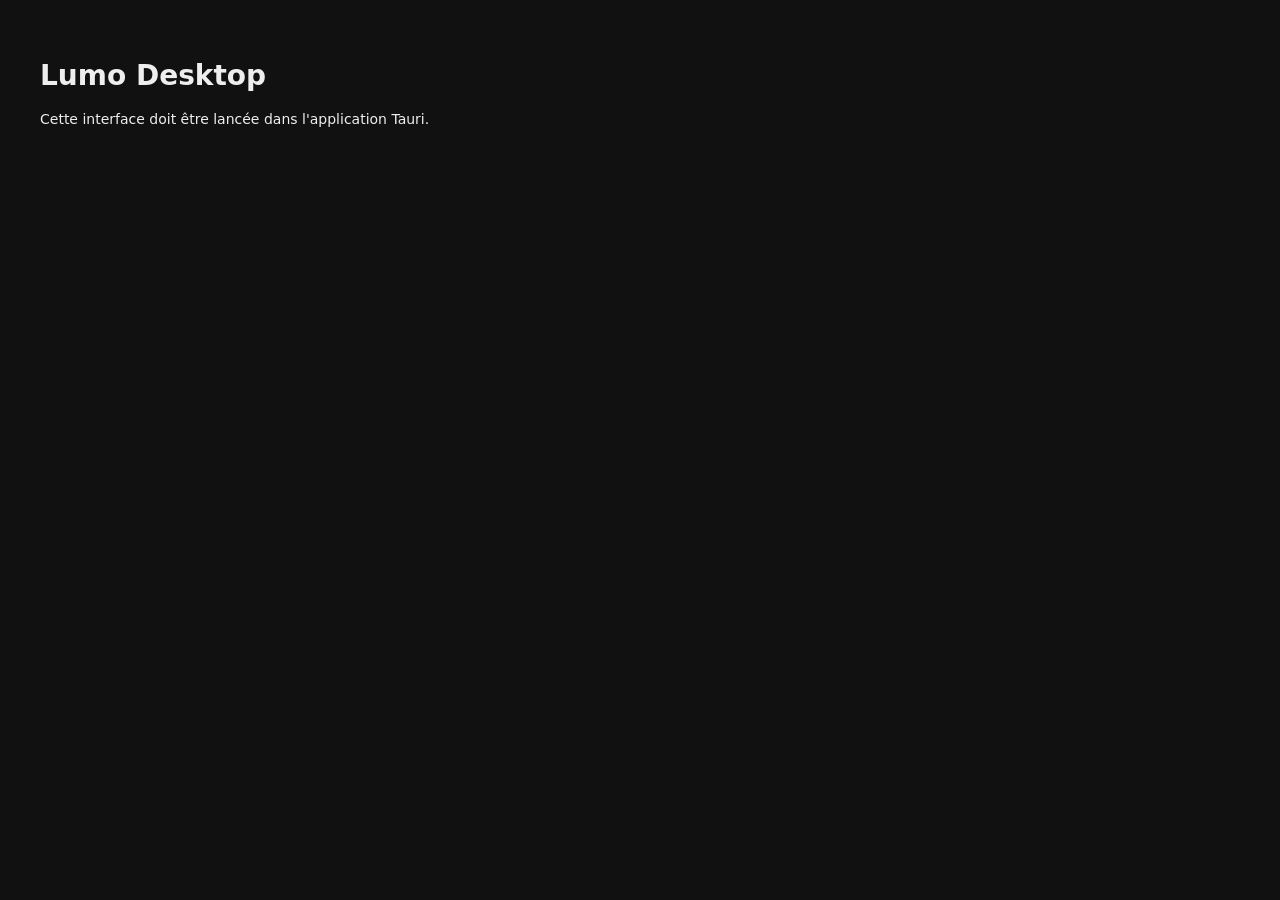
==== ui/index.html @ bcb726e3 "Lumo Desktop v0.1.0" ====
<!doctype html>
<html lang="en" data-theme="dark">
<head>
  <meta charset="utf-8">
  <meta name="viewport" content="width=device-width, initial-scale=1">
  <meta name="color-scheme" content="dark light">
  <title>Lumo Desktop</title>
  <link rel="stylesheet" href="vendor/github-dark.min.css" id="hljs-theme">
  <link rel="stylesheet" href="styles.css">
</head>
<body>
  <div id="app">
    <aside id="sidebar">
      <div class="sidebar-head">
        <div class="brand">
          <div class="brand-logo">
            <svg viewBox="0 0 512 512" aria-hidden="true">
              <defs>
                <linearGradient id="brand-g" x1="0" y1="0" x2="1" y2="1">
                  <stop offset="0" stop-color="#9a6bff"/>
                  <stop offset="1" stop-color="#5b2ee6"/>
                </linearGradient>
              </defs>
              <rect width="512" height="512" rx="116" fill="url(#brand-g)"/>
              <path d="M126 166c0-27.6 22.4-50 50-50h160c27.6 0 50 22.4 50 50v107c0 27.6-22.4 50-50 50H235l-67 58v-58h-8c-27.6 0-50-22.4-50-50V166z" fill="#fff" fill-opacity=".96"/>
              <circle cx="194" cy="218" r="15" fill="#6b3ef0"/>
              <circle cx="256" cy="218" r="15" fill="#6b3ef0" fill-opacity=".72"/>
              <circle cx="318" cy="218" r="15" fill="#6b3ef0" fill-opacity=".44"/>
            </svg>
          </div>
          <div class="brand-text">
            <strong>Lumo</strong>
            <span>Desktop</span>
          </div>
        </div>
        <button id="collapse-btn" class="icon-btn" data-i18n-title="sidebar.collapse" data-i18n-aria-label="sidebar.collapse" title="Réduire la barre latérale" aria-label="Réduire la barre latérale">
          <svg viewBox="0 0 24 24"><path d="M4 6h16M4 12h10M4 18h16"/></svg>
        </button>
      </div>

      <button id="new-chat" class="new-chat">
        <svg viewBox="0 0 24 24"><path d="M12 5v14M5 12h14"/></svg>
        <span data-i18n="sidebar.newChat">Nouvelle conversation</span>
        <kbd>Ctrl N</kbd>
      </button>

      <div class="search-box">
        <svg viewBox="0 0 24 24"><circle cx="11" cy="11" r="7"/><path d="m20 20-3.5-3.5"/></svg>
        <input id="search" type="search" data-i18n-placeholder="sidebar.search" data-i18n-aria-label="sidebar.search" placeholder="Rechercher une conversation" autocomplete="off" aria-label="Rechercher une conversation">
      </div>

      <div class="sidebar-nav">
        <button id="nav-all" class="side-nav">
          <svg viewBox="0 0 24 24"><path d="M21 12a8 8 0 0 1-8 8H7l-4 2 1.2-4.2A8 8 0 1 1 21 12Z"/></svg>
          <span data-i18n="sidebar.allChats">All chats</span>
        </button>
        <button id="nav-favorites" class="side-nav">
          <svg viewBox="0 0 24 24"><path d="m12 3 2.8 5.7 6.2.9-4.5 4.4 1.1 6.2L12 17.3 6.4 20.2l1.1-6.2L3 9.6l6.2-.9Z"/></svg>
          <span data-i18n="sidebar.favorites">Favorites</span>
        </button>
        <button id="nav-projects" class="side-nav">
          <svg viewBox="0 0 24 24"><rect x="3" y="4" width="18" height="16" rx="2"/><path d="M3 10h18M9 4v16"/></svg>
          <span data-i18n="sidebar.projects">Projects</span>
        </button>
        <button id="nav-library" class="side-nav">
          <svg viewBox="0 0 24 24"><path d="M4 19V5a2 2 0 0 1 2-2h12v18H6a2 2 0 0 1-2-2Z"/><path d="M8 3v18"/></svg>
          <span data-i18n="sidebar.library">Library</span>
        </button>
      </div>

      <div class="sidebar-heading">
        <span data-i18n="sidebar.projects">Projects</span>
        <button id="new-project" class="mini-icon" data-i18n-title="projects.new" title="Nouveau projet" aria-label="Nouveau projet">
          <svg viewBox="0 0 24 24"><path d="M12 5v14M5 12h14"/></svg>
        </button>
      </div>
      <nav id="project-list" class="project-list" aria-label="Projets"></nav>

      <div class="sidebar-heading">
        <span id="recent-label" data-i18n="sidebar.recent">Recent</span>
        <button id="new-chat-small" class="mini-icon" data-i18n-title="sidebar.newChat" title="Nouvelle conversation" aria-label="Nouvelle conversation">
          <svg viewBox="0 0 24 24"><path d="M12 5v14M5 12h14"/></svg>
        </button>
      </div>
      <nav id="conversation-list" class="conversation-list" aria-label="Conversations"></nav>

      <div class="sidebar-footer">
        <button id="health-pill" class="health-pill" title="État de lumo-tamer">
          <span id="health-dot" class="dot"></span>
          <span id="health-label">Connexion…</span>
        </button>
        <button id="settings-btn" class="footer-btn">
          <svg viewBox="0 0 24 24"><circle cx="12" cy="12" r="3"/><path d="M19.4 15a1.7 1.7 0 0 0 .34 1.87l.06.06a2 2 0 1 1-2.83 2.83l-.06-.06a1.7 1.7 0 0 0-1.87-.34 1.7 1.7 0 0 0-1 1.55V21a2 2 0 1 1-4 0v-.09a1.7 1.7 0 0 0-1-1.55 1.7 1.7 0 0 0-1.87.34l-.06.06a2 2 0 1 1-2.83-2.83l.06-.06a1.7 1.7 0 0 0 .34-1.87 1.7 1.7 0 0 0-1.55-1H3a2 2 0 1 1 0-4h.09a1.7 1.7 0 0 0 1.55-1 1.7 1.7 0 0 0-.34-1.87l-.06-.06a2 2 0 1 1 2.83-2.83l.06.06a1.7 1.7 0 0 0 1.87.34h.01a1.7 1.7 0 0 0 1-1.55V3a2 2 0 1 1 4 0v.09a1.7 1.7 0 0 0 1 1.55 1.7 1.7 0 0 0 1.87-.34l.06-.06a2 2 0 1 1 2.83 2.83l-.06.06a1.7 1.7 0 0 0-.34 1.87v.01a1.7 1.7 0 0 0 1.55 1H21a2 2 0 1 1 0 4h-.09a1.7 1.7 0 0 0-1.55 1z"/></svg>
          <span data-i18n="sidebar.settings">Paramètres</span>
        </button>
        <button id="account-btn" class="account-row">
          <span class="account-avatar" id="account-avatar">L</span>
          <span class="account-main">
            <strong id="account-name">Proton Lumo</strong>
            <small data-i18n="sidebar.localAccount">Compte local</small>
          </span>
        </button>
      </div>
    </aside>

    <div id="sidebar-scrim" class="sidebar-scrim"></div>

    <main id="main">
      <header id="topbar">
        <button id="sidebar-expand" class="icon-btn expand-only" data-i18n-title="sidebar.expand" data-i18n-aria-label="sidebar.expand" title="Déployer la barre latérale" aria-label="Déployer la barre latérale">
          <svg viewBox="0 0 24 24"><rect x="3" y="4" width="18" height="16" rx="2"/><path d="M9 4v16"/><path d="m14 9 3 3-3 3"/></svg>
        </button>
        <button id="sidebar-toggle" class="icon-btn mobile-only" data-i18n-aria-label="sidebar.expand" aria-label="Ouvrir la barre latérale">
          <svg viewBox="0 0 24 24"><path d="M4 6h16M4 12h16M4 18h16"/></svg>
        </button>

        <div class="model-controls">
          <label class="select-wrap" data-i18n-title="topbar.model" title="Modèle Lumo">
            <svg viewBox="0 0 24 24"><path d="M12 3 4 7v10l8 4 8-4V7l-8-4Z"/><path d="m4 7 8 4 8-4M12 21V11"/></svg>
            <select id="model-select" data-i18n-aria-label="topbar.model" aria-label="Modèle"></select>
            <svg class="chevron" viewBox="0 0 24 24"><path d="m7 10 5 5 5-5"/></svg>
          </label>

          <label class="think-toggle" data-i18n-title="topbar.thinking" title="Activer la réflexion étendue (plus lent, plus précis)">
            <input type="checkbox" id="thinking-toggle">
            <span class="think-track"><span class="think-thumb"></span></span>
            <span class="think-label" data-i18n="topbar.thinkingLabel">Réflexion</span>
          </label>
        </div>

        <div class="topbar-actions">
          <button id="export-btn" class="icon-btn" data-i18n-title="topbar.export" data-i18n-aria-label="topbar.export" title="Copier la conversation en Markdown" aria-label="Exporter">
            <svg viewBox="0 0 24 24"><path d="M12 3v12"/><path d="m8 11 4 4 4-4"/><path d="M5 21h14"/></svg>
          </button>
          <button id="theme-btn" class="icon-btn" data-i18n-title="topbar.theme" data-i18n-aria-label="topbar.theme" title="Changer de thème" aria-label="Changer de thème">
            <svg class="icon-sun" viewBox="0 0 24 24"><circle cx="12" cy="12" r="4"/><path d="M12 2v2M12 20v2M4.9 4.9l1.4 1.4M17.7 17.7l1.4 1.4M2 12h2M20 12h2M4.9 19.1l1.4-1.4M17.7 6.3l1.4-1.4"/></svg>
            <svg class="icon-moon" viewBox="0 0 24 24"><path d="M21 12.8A9 9 0 1 1 11.2 3a7 7 0 0 0 9.8 9.8Z"/></svg>
          </button>
        </div>
      </header>

      <div id="offline-banner" class="offline-banner hidden" role="status">
        <div class="offline-icon">
          <svg viewBox="0 0 24 24"><path d="M12 9v4M12 17h.01"/><path d="M10.3 3.9 2.4 18a2 2 0 0 0 1.7 3h15.8a2 2 0 0 0 1.7-3L13.7 3.9a2 2 0 0 0-3.4 0Z"/></svg>
        </div>
        <div class="offline-text">
          <strong id="offline-title">lumo-tamer est injoignable</strong>
          <span id="offline-detail">Vérifie que le conteneur est démarré.</span>
        </div>
        <div class="offline-actions">
          <button id="retry-health" class="btn-ghost" data-i18n="offline.retry">Réessayer</button>
          <button id="start-tamer" class="btn-primary">Démarrer lumo-tamer</button>
        </div>
      </div>

      <section id="chat-scroll" aria-live="polite">
        <div id="welcome" class="welcome">
          <div class="welcome-orb">
            <div class="orb-ring"></div>
            <div class="orb-core">
              <svg viewBox="0 0 512 512" aria-hidden="true">
                <path d="M126 166c0-27.6 22.4-50 50-50h160c27.6 0 50 22.4 50 50v107c0 27.6-22.4 50-50 50H235l-67 58v-58h-8c-27.6 0-50-22.4-50-50V166z" fill="#fff" fill-opacity=".96"/>
                <circle cx="194" cy="218" r="15" fill="#6b3ef0"/>
                <circle cx="256" cy="218" r="15" fill="#6b3ef0" fill-opacity=".72"/>
                <circle cx="318" cy="218" r="15" fill="#6b3ef0" fill-opacity=".44"/>
              </svg>
            </div>
          </div>
          <h1><span data-i18n="welcome.hello">Bonjour, je suis</span> <span class="accent">Lumo</span>.</h1>
          <p data-i18n="welcome.subtitle">Ton assistant privé, propulsé par Proton Lumo via lumo-tamer.</p>
          <div class="suggestions" id="suggestions">
            <button class="suggestion" data-prompt="Explique-moi les bases de Rust en 10 points clés.">
              <span class="suggestion-icon">🌱</span>
              <span><strong data-i18n="welcome.s1.title">Découvrir Rust</strong><small data-i18n="welcome.s1.sub">Les bases en 10 points clés</small></span>
            </button>
            <button class="suggestion" data-prompt="Écris un script Python propre qui renomme tous les fichiers d'un dossier en ajoutant leur date de modification.">
              <span class="suggestion-icon">🐍</span>
              <span><strong data-i18n="welcome.s2.title">Un script Python</strong><small data-i18n="welcome.s2.sub">Renommer des fichiers proprement</small></span>
            </button>
            <button class="suggestion" data-prompt="Résume les avantages et inconvénients de Tauri face à Electron pour une application desktop.">
              <span class="suggestion-icon">⚖️</span>
              <span><strong data-i18n="welcome.s3.title">Comparer Tauri & Electron</strong><small data-i18n="welcome.s3.sub">Avantages, limites, poids</small></span>
            </button>
            <button class="suggestion" data-prompt="Donne-moi 5 idées de projets desktop utiles que je peux construire en Rust ce week-end.">
              <span class="suggestion-icon">💡</span>
              <span><strong data-i18n="welcome.s4.title">Idées de projets</strong><small data-i18n="welcome.s4.sub">À construire en Rust</small></span>
            </button>
          </div>
          <div class="welcome-foot">
            <span class="privacy-dot"></span>
            <span data-i18n="welcome.privacy">Conversations stockées localement · jamais envoyées ailleurs qu'à Proton Lumo</span>
          </div>
        </div>

        <div id="messages" class="messages"></div>
      </section>

      <button id="scroll-bottom" class="scroll-bottom hidden" data-i18n-title="scrollBottom" title="Aller en bas">
        <svg viewBox="0 0 24 24"><path d="M12 5v14"/><path d="m6 13 6 6 6-6"/></svg>
      </button>

      <footer class="composer-area">
        <div class="composer">
          <div id="attachment-bar" class="attachment-bar hidden"></div>
          <textarea id="input" rows="1" data-i18n-placeholder="composer.placeholder" placeholder="Écris un message à Lumo…" spellcheck="true" data-i18n-aria-label="composer.message" aria-label="Message"></textarea>
          <div class="composer-row">
            <button type="button" id="tools-btn" class="attach-btn" data-i18n-title="tools.title" data-i18n-aria-label="tools.title" title="Outils" aria-label="Outils">
              <svg viewBox="0 0 24 24"><path d="M4 7h10M18 7h2M4 17h2M10 17h10"/><circle cx="16" cy="7" r="2"/><circle cx="8" cy="17" r="2"/></svg>
            </button>
            <button type="button" id="attach-btn" class="attach-btn" data-i18n-title="composer.attach" data-i18n-aria-label="composer.attach" title="Joindre un fichier" aria-label="Joindre un fichier">
              <svg viewBox="0 0 24 24"><path d="M12 5v14M5 12h14"/></svg>
            </button>
            <input id="file-input" type="file" multiple hidden>
            <div class="composer-hint">
              <span id="token-info"></span>
            </div>
            <div class="composer-buttons">
              <button id="stop-btn" class="stop-btn hidden" data-i18n-title="composer.stop" title="Arrêter la génération">
                <svg viewBox="0 0 24 24"><rect x="7" y="7" width="10" height="10" rx="2" fill="currentColor" stroke="none"/></svg>
                <span data-i18n="composer.stop">Arrêter</span>
              </button>
              <button id="send-btn" class="send-btn" data-i18n-title="composer.send" data-i18n-aria-label="composer.send" title="Envoyer (Entrée)" aria-label="Envoyer" disabled>
                <svg viewBox="0 0 24 24"><path d="M12 19V5"/><path d="m6 11 6-6 6 6"/></svg>
              </button>
            </div>
          </div>

          <div id="tools-menu" class="tools-menu hidden">
            <button type="button" class="tools-menu-item" data-tool-toggle="webSearch">
              <svg viewBox="0 0 24 24"><circle cx="11" cy="11" r="7"/><path d="m20 20-3.5-3.5"/></svg>
              <span data-i18n="tools.webSearch">Recherche web</span>
              <span class="menu-switch" id="tool-web-search-state"></span>
            </button>
            <button type="button" class="tools-menu-item" data-tool-toggle="creations">
              <svg viewBox="0 0 24 24"><path d="M4 19V5a2 2 0 0 1 2-2h12v18H6a2 2 0 0 1-2-2Z"/><path d="M8 3v18"/></svg>
              <span data-i18n="tools.creations">Créations</span>
              <span class="menu-switch" id="tool-creations-state"></span>
            </button>
            <button type="button" class="tools-menu-item" data-tool-toggle="visualizations">
              <svg viewBox="0 0 24 24"><path d="M4 19V5"/><path d="M4 19h16"/><path d="m7 15 3-4 3 2 4-6"/></svg>
              <span data-i18n="tools.visualizations">Visualisations</span>
              <span class="menu-switch" id="tool-visualizations-state"></span>
            </button>
            <div class="tools-menu-separator"></div>
            <button type="button" class="tools-menu-item disabled" id="tool-create-image">
              <svg viewBox="0 0 24 24"><rect x="3" y="4" width="18" height="16" rx="2"/><circle cx="9" cy="10" r="2"/><path d="m21 15-5-5L5 20"/></svg>
              <span data-i18n="tools.createImage">Créer une image</span>
              <span class="menu-badge" data-i18n="tools.unsupported">indisponible</span>
            </button>
            <button type="button" class="tools-menu-item disabled">
              <svg viewBox="0 0 24 24"><circle cx="12" cy="12" r="9"/><path d="M12 8v4M12 16h.01"/></svg>
              <span data-i18n="tools.customLumos">Custom Lumos</span>
              <span class="menu-badge" data-i18n="tools.unsupported">indisponible</span>
            </button>
          </div>
        </div>
        <div class="disclaimer" data-i18n="composer.disclaimer">Lumo peut se tromper. Tes conversations restent sur ta machine.</div>
      </footer>

      <section id="all-chats-view" class="page-view hidden">
        <div class="page-head">
          <div>
            <h1 id="all-chats-title" data-i18n="pages.allChats">All chats</h1>
            <p id="all-chats-subtitle" data-i18n="pages.allChatsSub">Toutes tes conversations, classées par projet.</p>
          </div>
          <div class="page-search">
            <svg viewBox="0 0 24 24"><circle cx="11" cy="11" r="7"/><path d="m20 20-3.5-3.5"/></svg>
            <input id="all-chats-search" type="search" data-i18n-placeholder="sidebar.search" placeholder="Rechercher une conversation">
          </div>
        </div>
        <div id="all-chats-list" class="chat-list"></div>
      </section>

      <section id="projects-view" class="page-view hidden">
        <div class="page-head">
          <div>
            <h1 data-i18n="pages.projects">My projects</h1>
            <p data-i18n="pages.projectsSub">Regroupe des conversations, des instructions et du contexte.</p>
          </div>
          <button id="new-project-page" class="btn-primary" data-i18n="projects.newButton">+ Nouveau projet</button>
        </div>
        <div id="projects-list" class="projects-list"></div>
        <div class="inspiration">
          <h2 data-i18n="pages.inspiration">Inspiration</h2>
          <div class="suggestions">
            <button class="suggestion" data-prompt="Aide-moi à organiser un projet de recherche sur ">
              <span class="suggestion-icon">🔎</span>
              <span><strong data-i18n="pages.inspiration.research">Partenaire de recherche</strong><small data-i18n="pages.inspiration.researchSub">Synthétise des sources et développe des idées.</small></span>
            </button>
            <button class="suggestion" data-prompt="Aide-moi à améliorer ce texte : ">
              <span class="suggestion-icon">✍️</span>
              <span><strong data-i18n="pages.inspiration.writing">Assistant d'écriture</strong><small data-i18n="pages.inspiration.writingSub">Développe des histoires et affine la prose.</small></span>
            </button>
            <button class="suggestion" data-prompt="Apprends-moi les bases de ">
              <span class="suggestion-icon">🎓</span>
              <span><strong data-i18n="pages.inspiration.learn">Apprendre une langue</strong><small data-i18n="pages.inspiration.learnSub">Entraîne-toi avec des conversations guidées.</small></span>
            </button>
          </div>
        </div>
      </section>

      <section id="library-view" class="page-view hidden">
        <div class="page-head">
          <div>
            <h1 data-i18n="pages.library">Library</h1>
            <p data-i18n="pages.librarySub">Créations et images issues de tes conversations.</p>
          </div>
          <div class="page-search">
            <svg viewBox="0 0 24 24"><circle cx="11" cy="11" r="7"/><path d="m20 20-3.5-3.5"/></svg>
            <input id="library-search" type="search" data-i18n-placeholder="pages.searchLibrary" placeholder="Rechercher dans la bibliothèque">
          </div>
        </div>
        <div class="library-tabs">
          <button id="library-tab-creations" class="library-tab active" data-i18n="pages.creations">Créations</button>
          <button id="library-tab-images" class="library-tab" data-i18n="pages.images">Images</button>
        </div>
        <div id="library-content" class="library-content"></div>
        <div class="library-create">
          <input id="library-prompt" type="text" data-i18n-placeholder="pages.imagePrompt" placeholder="Décrivez votre image…">
          <button id="library-create-image" class="btn-primary" data-i18n="pages.createImage">Créer</button>
          <span class="library-note" data-i18n="pages.imageUnsupported">La génération d'images native n'est pas exposée par lumo-tamer.</span>
        </div>
      </section>
    </main>
  </div>

  <div id="drop-overlay" class="drop-overlay hidden">
    <div class="drop-card">
      <svg viewBox="0 0 24 24"><path d="M12 16V4"/><path d="m7 9 5-5 5 5"/><path d="M5 20h14"/></svg>
      <strong data-i18n="composer.drop">Dépose les fichiers ici</strong>
      <span data-i18n="composer.dropHint">Images, PDF, documents, texte, code…</span>
    </div>
  </div>

  <dialog id="settings-dialog" class="modal">
    <form method="dialog" id="settings-form">
      <div class="modal-head">
        <div>
          <h2 data-i18n="settings.title">Paramètres</h2>
          <p data-i18n="settings.subtitle">Connexion à ton instance lumo-tamer.</p>
        </div>
        <button type="button" class="icon-btn modal-close" data-close="settings-dialog" data-i18n-aria-label="settings.close" aria-label="Fermer">
          <svg viewBox="0 0 24 24"><path d="M6 6l12 12M18 6 6 18"/></svg>
        </button>
      </div>

      <div class="settings-tabs" role="tablist">
        <button type="button" class="settings-tab active" data-settings-tab="connection" data-i18n="settings.tab.connection">Connexion</button>
        <button type="button" class="settings-tab" data-settings-tab="personalization" data-i18n="settings.tab.personalization">Personnalisation</button>
        <button type="button" class="settings-tab" data-settings-tab="memory" data-i18n="settings.tab.memory">Mémoire</button>
        <button type="button" class="settings-tab" data-settings-tab="general" data-i18n="settings.tab.general">Général</button>
        <button type="button" class="settings-tab" data-settings-tab="tools" data-i18n="settings.tab.tools">Outils</button>
      </div>

      <div class="settings-pane" data-settings-pane="connection">
        <div class="field">
          <label for="setting-base-url" data-i18n="settings.apiUrl">URL de l'API</label>
          <input id="setting-base-url" type="url" placeholder="http://127.0.0.1:3003/v1" required>
          <small data-i18n="settings.apiUrlHint">L'endpoint OpenAI-compatible de lumo-tamer (généralement …/v1).</small>
        </div>

        <div class="field">
          <label for="setting-api-key" data-i18n="settings.apiKey">Clé API</label>
          <div class="input-with-button">
            <input id="setting-api-key" type="password" autocomplete="off" data-i18n-placeholder="settings.apiKeyPlaceholder" placeholder="Clé définie dans config.yaml">
            <button type="button" id="toggle-key" class="btn-ghost small" data-i18n="settings.show">Afficher</button>
          </div>
          <small data-i18n="settings.apiKeyHint">Récupérée automatiquement depuis ta config OpenCode si disponible.</small>
        </div>

        <div class="field">
          <label for="setting-system-prompt"><span data-i18n="settings.systemPrompt">Prompt système</span> <span class="optional" data-i18n="settings.optional">(optionnel)</span></label>
          <textarea id="setting-system-prompt" rows="3" data-i18n-placeholder="settings.systemPromptPlaceholder" placeholder="Ex. Réponds toujours en français, de façon concise."></textarea>
        </div>

        <div class="field-row">
          <div class="field">
            <label for="setting-theme" data-i18n="settings.theme">Thème</label>
            <select id="setting-theme">
              <option value="dark" data-i18n="settings.themeDark">Sombre</option>
              <option value="light" data-i18n="settings.themeLight">Clair</option>
            </select>
          </div>
          <div class="field">
            <label for="setting-language" data-i18n="settings.language">Langue</label>
            <select id="setting-language">
              <option value="auto" data-i18n="settings.languageAuto">Automatique (système)</option>
              <option value="fr">Français</option>
              <option value="en">English</option>
            </select>
          </div>
        </div>

        <div class="field-row">
          <div class="field">
            <label for="setting-tamer-dir" data-i18n="settings.tamerDir">Dossier lumo-tamer</label>
            <input id="setting-tamer-dir" type="text" placeholder="/home/moi/Projects/lumo-tamer">
          </div>
          <div class="field">
            <label for="setting-tamer-repo" data-i18n="settings.tamerRepo">Dépôt source</label>
            <input id="setting-tamer-repo" type="text" placeholder="https://github.com/ZeroTricks/lumo-tamer.git">
          </div>
        </div>

        <button type="button" id="open-install" class="btn-ghost settings-install-button" data-i18n="settings.installTamer">
          Installer ou connecter lumo-tamer
        </button>
      </div>

      <div class="settings-pane hidden" data-settings-pane="personalization">
        <div class="field">
          <label for="setting-profile-name" data-i18n="profile.name">Comment Lumo devrait-il t'appeler ?</label>
          <input id="setting-profile-name" type="text" placeholder="MrTHP">
        </div>
        <div class="field">
          <label for="setting-profile-occupation" data-i18n="profile.occupation">Que fais-tu ?</label>
          <input id="setting-profile-occupation" type="text" placeholder="Concierge/Gestionnaire">
        </div>
        <div class="field">
          <label for="setting-profile-context" data-i18n="profile.context">Y a-t-il autre chose que Lumo devrait savoir sur toi ?</label>
          <textarea id="setting-profile-context" rows="5" placeholder="# CONTEXTE UTILISATEUR&#10;..."></textarea>
        </div>
        <div class="field">
          <label for="setting-profile-behavior" data-i18n="profile.behavior">Comment Lumo doit-il se comporter ?</label>
          <textarea id="setting-profile-behavior" rows="4" placeholder="# IDENTITÉ ET TON&#10;..."></textarea>
        </div>
        <button type="button" id="reset-personalization" class="btn-ghost" data-i18n="profile.reset">Tout réinitialiser</button>
      </div>

      <div class="settings-pane hidden" data-settings-pane="memory">
        <label class="check-row strong">
          <input type="checkbox" id="setting-auto-memory">
          <span data-i18n="memory.auto">Mise à jour automatique de la mémoire</span>
        </label>
        <p class="settings-hint" data-i18n="memory.autoHint">Après une réponse, Lumo peut extraire des souvenirs durables et les ajouter à ta mémoire locale.</p>

        <div class="memory-head">
          <span id="memory-count" class="badge">0</span>
          <button type="button" id="clear-memories" class="btn-ghost small" data-i18n="memory.clear">Tout effacer</button>
        </div>
        <div id="memory-list" class="memory-list"></div>
        <div class="memory-add">
          <input id="memory-input" type="text" data-i18n-placeholder="memory.placeholder" placeholder="Ajouter un souvenir…">
          <button type="button" id="add-memory" class="btn-ghost small" data-i18n="memory.add">Ajouter</button>
        </div>
        <button type="button" id="extract-memories" class="btn-ghost" data-i18n="memory.extract">Extraire de la conversation active</button>
        <p class="settings-hint" data-i18n="memory.hint">La mémoire est stockée localement et injectée dans le prompt système. Elle n'est pas synchronisée avec le compte Proton.</p>
      </div>

      <div class="settings-pane hidden" data-settings-pane="general">
        <section class="settings-section">
          <div class="section-heading">
            <h3 data-i18n="general.tools">Outils</h3>
          </div>
          <label class="check-row">
            <input type="checkbox" id="setting-web-search">
            <span data-i18n="general.webSearch">Recherche web</span>
          </label>
          <label class="check-row">
            <input type="checkbox" id="setting-creations">
            <span data-i18n="general.creations">Créations (documents, code, pages)</span>
          </label>
          <label class="check-row">
            <input type="checkbox" id="setting-visualizations">
            <span data-i18n="general.visualizations">Visualisations de données</span>
          </label>
          <p class="settings-hint" data-i18n="general.webSearchHint">La recherche web est un réglage global de lumo-tamer ; l'activation redémarre le service.</p>
        </section>

        <section class="settings-section">
          <div class="section-heading">
            <h3 data-i18n="general.whatCanLumoSee">Ce que Lumo peut voir</h3>
          </div>
          <div class="field">
            <label for="setting-past-chats" data-i18n="general.pastChats">Anciennes conversations</label>
            <select id="setting-past-chats">
              <option value="all" data-i18n="general.pastAll">Toutes les conversations</option>
              <option value="current" data-i18n="general.pastCurrent">Conversation courante uniquement</option>
              <option value="none" data-i18n="general.pastNone">Aucune</option>
            </select>
            <small data-i18n="general.pastHint">Quand « toutes » est actif, les extraits pertinents sont ajoutés localement au prompt.</small>
          </div>
          <div class="field">
            <label for="setting-project-files" data-i18n="general.projectFiles">Fichiers de projet</label>
            <select id="setting-project-files">
              <option value="all" data-i18n="general.projectAll">Tous les projets</option>
              <option value="current" data-i18n="general.projectCurrent">Projet courant</option>
              <option value="none" data-i18n="general.projectNone">Aucun</option>
            </select>
          </div>
        </section>

        <section class="settings-section">
          <div class="section-heading">
            <h3 data-i18n="general.data">Vos données</h3>
          </div>
          <button type="button" id="reset-search-index" class="btn-ghost" data-i18n="general.resetSearch">Réinitialiser l'index de recherche</button>
          <button type="button" id="delete-all-data" class="btn-danger" data-i18n="general.deleteAll">Supprimer toutes les données</button>
          <p class="settings-hint" data-i18n="general.deleteHint">Supprime les conversations, projets, souvenirs, pièces jointes et réglages locaux.</p>
        </section>
      </div>

      <div class="settings-pane hidden" data-settings-pane="tools">
        <section class="settings-section">
          <div class="section-heading">
            <h3 data-i18n="settings.toolsSection">Outils et fichiers</h3>
            <span class="badge" data-i18n="settings.localBadge">local</span>
          </div>

          <label class="check-row strong">
            <input type="checkbox" id="setting-tools-enabled">
            <span data-i18n="settings.toolsEnabled">Autoriser Lumo à utiliser des outils</span>
          </label>

          <div id="tool-permissions" class="tool-permissions">
            <div class="permission-grid">
              <label class="check-row">
                <input type="checkbox" id="setting-allow-read">
                <span data-i18n="settings.allowRead">Lire des fichiers et dossiers</span>
              </label>
              <label class="check-row">
                <input type="checkbox" id="setting-allow-write">
                <span data-i18n="settings.allowWrite">Écrire ou modifier des fichiers</span>
              </label>
              <label class="check-row">
                <input type="checkbox" id="setting-allow-shell">
                <span data-i18n="settings.allowShell">Exécuter des commandes shell</span>
              </label>
            </div>

            <div class="field">
              <label for="setting-workspace" data-i18n="settings.workspace">Dossier de travail autorisé</label>
              <input id="setting-workspace" type="text" placeholder="/home/moi">
              <small data-i18n="settings.workspaceHint">Les outils ne peuvent accéder qu'aux chemins situés dans ce dossier. Laisser vide pour utiliser le dossier personnel.</small>
            </div>

            <label class="check-row">
              <input type="checkbox" id="setting-confirm-writes">
              <span data-i18n="settings.confirmWrites">Demander confirmation avant chaque écriture</span>
            </label>
            <label class="check-row">
              <input type="checkbox" id="setting-confirm-shell">
              <span data-i18n="settings.confirmShell">Demander confirmation avant chaque commande</span>
            </label>

            <p class="warning" data-i18n="settings.toolsWarning">Les commandes shell s'exécutent avec ton compte utilisateur et peuvent accéder à tout ce à quoi il a accès. Active-les seulement si tu fais confiance au modèle.</p>
          </div>
        </section>
      </div>

      <div id="settings-test-result" class="test-result hidden"></div>

      <div class="modal-actions">
        <button type="button" id="test-connection" class="btn-ghost" data-i18n="settings.test">Tester la connexion</button>
        <div class="spacer"></div>
        <button type="button" class="btn-ghost" data-close="settings-dialog" data-i18n="settings.cancel">Annuler</button>
        <button type="submit" class="btn-primary" data-i18n="settings.save">Enregistrer</button>
      </div>
      <div class="settings-foot">
        <span data-i18n="settings.dataDir">Données locales :</span> <code id="data-dir">…</code>
      </div>
    </form>
  </dialog>

  <dialog id="rename-dialog" class="modal small">
    <form method="dialog" id="rename-form">
      <div class="modal-head">
        <h2 data-i18n="rename.title">Renommer la conversation</h2>
      </div>
      <div class="field">
        <input id="rename-input" type="text" maxlength="120" required>
      </div>
      <div class="modal-actions">
        <button type="button" class="btn-ghost" data-close="rename-dialog" data-i18n="rename.cancel">Annuler</button>
        <button type="submit" class="btn-primary" data-i18n="rename.submit">Renommer</button>
      </div>
    </form>
  </dialog>

  <dialog id="project-dialog" class="modal small">
    <form method="dialog" id="project-form">
      <div class="modal-head">
        <div>
          <h2 id="project-dialog-title" data-i18n="projects.new">Nouveau projet</h2>
          <p data-i18n="projects.subtitle">Les projets gardent les conversations, les instructions et le contexte ensemble.</p>
        </div>
        <button type="button" class="icon-btn modal-close" data-close="project-dialog" aria-label="Fermer">
          <svg viewBox="0 0 24 24"><path d="M6 6l12 12M18 6 6 18"/></svg>
        </button>
      </div>
      <div class="field-row">
        <div class="field">
          <label for="project-name" data-i18n="projects.name">Nom</label>
          <input id="project-name" type="text" maxlength="80" required placeholder="Planificateur de vacances">
        </div>
        <div class="field">
          <label for="project-icon" data-i18n="projects.icon">Icône</label>
          <select id="project-icon">
            <option value="📁">📁</option>
            <option value="🔎">🔎</option>
            <option value="🧠">🧠</option>
            <option value="💻">💻</option>
            <option value="🧪">🧪</option>
            <option value="🎨">🎨</option>
            <option value="🌱">🌱</option>
          </select>
        </div>
      </div>
      <div class="field">
        <label for="project-instructions" data-i18n="projects.instructions">Instructions du projet (facultatif)</label>
        <textarea id="project-instructions" rows="5" data-i18n-placeholder="projects.instructionsPlaceholder" placeholder="Ajoute des instructions sur le ton, le style et le contexte que Lumo doit adopter."></textarea>
      </div>
      <div class="modal-actions">
        <button type="button" class="btn-ghost" data-close="project-dialog" data-i18n="projects.cancel">Annuler</button>
        <div class="spacer"></div>
        <button type="submit" id="project-submit" class="btn-primary" data-i18n="projects.create">Créer un projet</button>
      </div>
    </form>
  </dialog>

  <dialog id="canvas-dialog" class="modal canvas-modal">
    <div class="canvas-head">
      <h2 id="canvas-title">Canvas</h2>
      <div class="canvas-actions">
        <button type="button" id="canvas-code-toggle" class="btn-ghost small" data-i18n="canvas.code">Code</button>
        <button type="button" class="icon-btn" data-close="canvas-dialog" aria-label="Fermer">
          <svg viewBox="0 0 24 24"><path d="M6 6l12 12M18 6 6 18"/></svg>
        </button>
      </div>
    </div>
    <iframe id="canvas-frame" sandbox="" title="Canvas"></iframe>
    <pre id="canvas-code" class="canvas-code hidden"></pre>
  </dialog>

  <dialog id="move-dialog" class="modal small">
    <form method="dialog" id="move-form">
      <div class="modal-head">
        <h2 data-i18n="projects.move">Déplacer vers un projet</h2>
      </div>
      <div class="field">
        <label for="move-project" data-i18n="sidebar.projects">Projets</label>
        <select id="move-project"></select>
      </div>
      <div class="modal-actions">
        <button type="button" class="btn-ghost" data-close="move-dialog" data-i18n="projects.cancel">Annuler</button>
        <div class="spacer"></div>
        <button type="submit" class="btn-primary" data-i18n="projects.save">Enregistrer</button>
      </div>
    </form>
  </dialog>

  <dialog id="confirm-dialog" class="modal small">
    <form method="dialog" id="confirm-form">
      <div class="modal-head">
        <h2 id="confirm-title" data-i18n="delete.title">Supprimer la conversation</h2>
      </div>
      <p id="confirm-message" class="confirm-message"></p>
      <div class="modal-actions">
        <button type="button" class="btn-ghost" data-close="confirm-dialog" data-i18n="delete.cancel">Annuler</button>
        <button type="submit" class="btn-danger" data-i18n="delete.submit">Supprimer</button>
      </div>
    </form>
  </dialog>

  <dialog id="image-dialog" class="modal image-modal">
    <button type="button" class="icon-btn image-close" data-close="image-dialog" data-i18n-aria-label="settings.close" aria-label="Fermer">
      <svg viewBox="0 0 24 24"><path d="M6 6l12 12M18 6 6 18"/></svg>
    </button>
    <img id="preview-image" alt="">
  </dialog>

  <dialog id="permission-dialog" class="modal small">
    <form method="dialog" id="permission-form">
      <div class="modal-head">
        <div>
          <h2 data-i18n="permission.title">Autorisation requise</h2>
          <p data-i18n="permission.description">Lumo souhaite utiliser un outil qui peut modifier ton ordinateur.</p>
        </div>
      </div>

      <div class="permission-card">
        <div class="permission-tool">
          <span id="permission-tool-icon" class="permission-tool-icon">
            <svg viewBox="0 0 24 24"><path d="M14.7 6.3a4 4 0 0 0-5 5L3 18v3h3l6.7-6.7a4 4 0 0 0 5-5l-2.3 2.3-2-2 2.3-2.3Z"/></svg>
          </span>
          <div>
            <strong id="permission-tool-name">—</strong>
            <code id="permission-summary">—</code>
          </div>
        </div>
        <pre id="permission-preview" class="permission-preview"></pre>
      </div>

      <label class="check-row">
        <input type="checkbox" id="permission-always">
        <span data-i18n="permission.always">Toujours autoriser pour cette session</span>
      </label>

      <div class="modal-actions">
        <button type="button" id="permission-deny" class="btn-ghost" data-i18n="permission.deny">Refuser</button>
        <div class="spacer"></div>
        <button type="button" id="permission-allow" class="btn-primary" data-i18n="permission.allow">Autoriser</button>
      </div>
    </form>
  </dialog>

  <dialog id="install-dialog" class="modal install-modal">
    <form method="dialog" id="install-form">
      <div class="modal-head">
        <div>
          <h2 data-i18n="install.title">Installer lumo-tamer</h2>
          <p data-i18n="install.subtitle">Tout-en-un : installation, connexion Proton, démarrage.</p>
        </div>
        <button type="button" class="icon-btn modal-close" data-close="install-dialog" data-i18n-aria-label="install.close" aria-label="Fermer">
          <svg viewBox="0 0 24 24"><path d="M6 6l12 12M18 6 6 18"/></svg>
        </button>
      </div>

      <p id="install-intro" class="install-intro" data-i18n="install.intro">
        Le client peut installer lumo-tamer localement avec Docker et ouvrir la fenêtre de connexion Proton.
      </p>

      <div id="install-checks" class="install-checks"></div>
      <button type="button" id="install-docker-help" class="btn-ghost hidden" data-i18n="install.dockerInstall">Installer Docker</button>

      <div id="install-steps" class="install-steps hidden">
        <div class="install-step" data-step="docker"><span class="step-dot"></span><span data-i18n="install.step.docker">Docker</span></div>
        <div class="install-step" data-step="git"><span class="step-dot"></span><span data-i18n="install.step.git">Git</span></div>
        <div class="install-step" data-step="clone"><span class="step-dot"></span><span data-i18n="install.step.clone">Téléchargement de lumo-tamer</span></div>
        <div class="install-step" data-step="secrets"><span class="step-dot"></span><span data-i18n="install.step.secrets">Coffre de secrets</span></div>
        <div class="install-step" data-step="config"><span class="step-dot"></span><span data-i18n="install.step.config">Configuration</span></div>
        <div class="install-step" data-step="build"><span class="step-dot"></span><span data-i18n="install.step.build">Construction de lumo-tamer</span></div>
        <div class="install-step" data-step="browser-build"><span class="step-dot"></span><span data-i18n="install.step.browserBuild">Construction du navigateur</span></div>
        <div class="install-step" data-step="browser"><span class="step-dot"></span><span data-i18n="install.step.browser">Navigateur d'authentification</span></div>
        <div class="install-step" data-step="auth"><span class="step-dot"></span><span data-i18n="install.step.auth">Connexion Proton</span></div>
        <div class="install-step" data-step="start"><span class="step-dot"></span><span data-i18n="install.step.start">Démarrage de lumo-tamer</span></div>
      </div>

      <pre id="install-log" class="install-log hidden"></pre>

      <div id="install-auth" class="install-auth hidden">
        <p data-i18n="install.authHelp">
          Connecte-toi à ton compte Proton Lumo dans la fenêtre du navigateur, puis reviens ici et continue.
        </p>
        <button type="button" id="open-auth-browser" class="btn-ghost" data-i18n="install.openBrowser">
          Ouvrir la fenêtre de connexion
        </button>
        <p class="install-hint" data-i18n="install.authHint">
          Le navigateur intégré est accessible sur https://localhost:3001 (certificat auto-signé).
        </p>
      </div>

      <div id="install-result" class="test-result hidden"></div>

      <div class="modal-actions">
        <button type="button" class="btn-ghost" data-close="install-dialog" data-i18n="install.close">Fermer</button>
        <button type="button" id="install-connect" class="btn-ghost hidden" data-i18n="install.authNow">Se connecter à Proton</button>
        <div class="spacer"></div>
        <button type="button" id="install-action" class="btn-primary" data-i18n="install.installNow">Installer maintenant</button>
      </div>
    </form>
  </dialog>

  <div id="toast" class="toast"></div>

  <script src="vendor/marked.min.js"></script>
  <script src="vendor/purify.min.js"></script>
  <script src="vendor/highlight.min.js"></script>
  <script src="app.js"></script>
</body>
</html>
---- ui/vendor/github-dark.min.css ----
pre code.hljs{display:block;overflow-x:auto;padding:1em}code.hljs{padding:3px 5px}/*!
  Theme: GitHub Dark
  Description: Dark theme as seen on github.com
  Author: github.com
  Maintainer: @Hirse
  Updated: 2021-05-15

  Outdated base version: https://github.com/primer/github-syntax-dark
  Current colors taken from GitHub's CSS
*/.hljs{color:#c9d1d9;background:#0d1117}.hljs-doctag,.hljs-keyword,.hljs-meta .hljs-keyword,.hljs-template-tag,.hljs-template-variable,.hljs-type,.hljs-variable.language_{color:#ff7b72}.hljs-title,.hljs-title.class_,.hljs-title.class_.inherited__,.hljs-title.function_{color:#d2a8ff}.hljs-attr,.hljs-attribute,.hljs-literal,.hljs-meta,.hljs-number,.hljs-operator,.hljs-selector-attr,.hljs-selector-class,.hljs-selector-id,.hljs-variable{color:#79c0ff}.hljs-meta .hljs-string,.hljs-regexp,.hljs-string{color:#a5d6ff}.hljs-built_in,.hljs-symbol{color:#ffa657}.hljs-code,.hljs-comment,.hljs-formula{color:#8b949e}.hljs-name,.hljs-quote,.hljs-selector-pseudo,.hljs-selector-tag{color:#7ee787}.hljs-subst{color:#c9d1d9}.hljs-section{color:#1f6feb;font-weight:700}.hljs-bullet{color:#f2cc60}.hljs-emphasis{color:#c9d1d9;font-style:italic}.hljs-strong{color:#c9d1d9;font-weight:700}.hljs-addition{color:#aff5b4;background-color:#033a16}.hljs-deletion{color:#ffdcd7;background-color:#67060c}
---- ui/styles.css ----
:root {
  --bg: #0e0e12;
  --sidebar: #141419;
  --surface: #1a1a21;
  --surface-2: #202029;
  --surface-3: #272732;
  --border: #2a2a36;
  --border-soft: #23232d;
  --text: #ececf2;
  --text-soft: #c9c9d4;
  --muted: #9292a3;
  --muted-2: #6f6f80;
  --accent: #8b5cf6;
  --accent-2: #a78bfa;
  --accent-strong: #7c3aed;
  --accent-soft: rgba(139, 92, 246, 0.14);
  --accent-border: rgba(139, 92, 246, 0.55);
  --user-bg: #262634;
  --user-border: #323244;
  --hover: rgba(255, 255, 255, 0.055);
  --code-bg: #0a0a0f;
  --composer-bg: #17171e;
  --danger: #f87171;
  --danger-soft: rgba(248, 113, 113, 0.1);
  --danger-border: rgba(248, 113, 113, 0.32);
  --ok: #34d399;
  --warn: #fbbf24;
  --shadow: 0 18px 60px rgba(0, 0, 0, 0.35);
  --radius: 14px;
  --sidebar-w: 282px;
  color-scheme: dark;
}

html[data-theme="light"] {
  --bg: #f7f7fb;
  --sidebar: #efeff5;
  --surface: #ffffff;
  --surface-2: #f4f4fa;
  --surface-3: #ececf5;
  --border: #ddddea;
  --border-soft: #e6e6f0;
  --text: #1b1b24;
  --text-soft: #3c3c4c;
  --muted: #6c6c7e;
  --muted-2: #8c8c9c;
  --accent: #7c3aed;
  --accent-2: #6d28d9;
  --accent-strong: #6d28d9;
  --accent-soft: rgba(124, 58, 237, 0.09);
  --accent-border: rgba(124, 58, 237, 0.45);
  --user-bg: #ece8fd;
  --user-border: #ddd5fb;
  --hover: rgba(20, 20, 40, 0.05);
  --code-bg: #f6f6fb;
  --composer-bg: #ffffff;
  --danger: #dc2626;
  --danger-soft: rgba(220, 38, 38, 0.07);
  --danger-border: rgba(220, 38, 38, 0.22);
  --ok: #059669;
  --warn: #b45309;
  --shadow: 0 18px 50px rgba(30, 30, 60, 0.12);
  color-scheme: light;
}

* {
  box-sizing: border-box;
}

html,
body {
  height: 100%;
}

body {
  margin: 0;
  overflow: hidden;
  background: var(--bg);
  color: var(--text);
  font-family: "Inter", "Segoe UI", Ubuntu, Cantarell, "Noto Sans", system-ui, -apple-system, sans-serif;
  font-size: 14px;
  -webkit-font-smoothing: antialiased;
  text-rendering: optimizeLegibility;
}

button,
input,
textarea,
select {
  font: inherit;
  color: inherit;
}

button {
  border: 0;
  background: none;
  cursor: pointer;
}

button:disabled {
  cursor: not-allowed;
}

svg {
  width: 18px;
  height: 18px;
  fill: none;
  stroke: currentColor;
  stroke-width: 1.8;
  stroke-linecap: round;
  stroke-linejoin: round;
  flex: none;
}

.hidden {
  display: none !important;
}

::selection {
  background: rgba(139, 92, 246, 0.35);
}

*::-webkit-scrollbar {
  width: 10px;
  height: 10px;
}

*::-webkit-scrollbar-thumb {
  background: var(--surface-3);
  border: 3px solid transparent;
  background-clip: content-box;
  border-radius: 999px;
}

*::-webkit-scrollbar-thumb:hover {
  background: var(--muted-2);
  border: 3px solid transparent;
  background-clip: content-box;
}

*::-webkit-scrollbar-track {
  background: transparent;
}

/* ---------- App shell ---------- */

#app {
  display: flex;
  height: 100%;
  overflow: hidden;
}

#sidebar {
  width: var(--sidebar-w);
  flex: 0 0 var(--sidebar-w);
  display: flex;
  flex-direction: column;
  gap: 10px;
  min-height: 0;
  padding: 14px 12px 12px;
  background: var(--sidebar);
  border-right: 1px solid var(--border-soft);
  transition: width 0.18s ease, flex-basis 0.18s ease, padding 0.18s ease;
  overflow: hidden;
}

#app.sidebar-collapsed #sidebar {
  width: 0;
  flex-basis: 0;
  padding-left: 0;
  padding-right: 0;
  border-right: 0;
}

.sidebar-head {
  display: flex;
  align-items: center;
  gap: 10px;
  padding: 2px 4px 6px;
}

.brand {
  display: flex;
  align-items: center;
  gap: 10px;
  min-width: 0;
}

.brand-logo {
  width: 32px;
  height: 32px;
  flex: none;
  border-radius: 10px;
  box-shadow: 0 4px 16px rgba(124, 58, 237, 0.35);
}

.brand-logo svg {
  width: 100%;
  height: 100%;
  display: block;
}

.brand-text {
  display: flex;
  flex-direction: column;
  line-height: 1.1;
  white-space: nowrap;
}

.brand-text strong {
  font-size: 15px;
  font-weight: 650;
  letter-spacing: -0.01em;
}

.brand-text span {
  font-size: 10.5px;
  color: var(--muted);
  letter-spacing: 0.08em;
  text-transform: uppercase;
}

.sidebar-head .icon-btn {
  margin-left: auto;
}

.icon-btn {
  width: 32px;
  height: 32px;
  display: inline-flex;
  align-items: center;
  justify-content: center;
  border-radius: 9px;
  color: var(--muted);
  transition: background 0.12s ease, color 0.12s ease;
}

.icon-btn:hover {
  background: var(--hover);
  color: var(--text);
}

.sidebar-nav {
  display: flex;
  flex-direction: column;
  gap: 1px;
}

.side-nav {
  display: flex;
  align-items: center;
  gap: 9px;
  padding: 7px 9px;
  border-radius: 8px;
  color: var(--muted);
  font-size: 12px;
  text-align: left;
}

.side-nav svg {
  width: 15px;
  height: 15px;
}

.side-nav:hover,
.side-nav.active {
  background: var(--hover);
  color: var(--text);
}

.sidebar-heading {
  display: flex;
  align-items: center;
  justify-content: space-between;
  padding: 12px 8px 4px;
  color: var(--muted-2);
  font-size: 9.5px;
  font-weight: 600;
  letter-spacing: 0.08em;
  text-transform: uppercase;
}

.mini-icon {
  display: grid;
  place-items: center;
  width: 18px;
  height: 18px;
  border-radius: 4px;
  color: var(--muted-2);
}

.mini-icon:hover {
  background: var(--hover);
  color: var(--text);
}

.mini-icon svg {
  width: 13px;
  height: 13px;
}

.project-list {
  display: flex;
  flex-direction: column;
  gap: 1px;
  max-height: 170px;
  overflow-y: auto;
}

.project-item {
  display: flex;
  align-items: center;
  gap: 7px;
  padding: 6px 8px;
  border-radius: 7px;
  color: var(--text-soft);
  font-size: 12px;
  text-align: left;
}

.project-item:hover {
  background: var(--hover);
}

.project-item.active {
  background: var(--accent-soft);
  color: var(--text);
}

.project-item .project-icon {
  width: 16px;
  flex: none;
  text-align: center;
}

.project-item .project-name {
  flex: 1;
  min-width: 0;
  overflow: hidden;
  text-overflow: ellipsis;
  white-space: nowrap;
}

.project-item .project-count {
  color: var(--muted-2);
  font-size: 10px;
}

.new-chat {
  display: flex;
  align-items: center;
  gap: 9px;
  width: 100%;
  padding: 10px 11px;
  border: 1px solid var(--border);
  border-radius: 11px;
  background: var(--surface);
  color: var(--text);
  font-size: 13px;
  font-weight: 550;
  transition: border-color 0.12s ease, background 0.12s ease;
}

.new-chat:hover {
  border-color: var(--accent-border);
  background: var(--accent-soft);
}

.new-chat svg {
  width: 16px;
  height: 16px;
  color: var(--accent-2);
}

.new-chat span {
  flex: 1;
  text-align: left;
}

kbd {
  font-family: inherit;
  font-size: 9.5px;
  color: var(--muted-2);
  border: 1px solid var(--border);
  border-radius: 5px;
  padding: 2px 4px;
  white-space: nowrap;
}

.search-box {
  position: relative;
  display: flex;
  align-items: center;
}

.search-box svg {
  position: absolute;
  left: 10px;
  width: 15px;
  height: 15px;
  color: var(--muted-2);
  pointer-events: none;
}

.search-box input {
  width: 100%;
  height: 34px;
  padding: 0 10px 0 32px;
  border: 1px solid transparent;
  border-radius: 9px;
  background: transparent;
  color: var(--text);
  font-size: 12.5px;
  outline: none;
  transition: background 0.12s ease, border-color 0.12s ease;
}

.search-box input::placeholder {
  color: var(--muted-2);
}

.search-box input:focus {
  background: var(--surface);
  border-color: var(--border);
}

.conversation-list {
  flex: 1;
  min-height: 0;
  overflow-y: auto;
  margin: 0 -4px;
  padding: 0 4px 8px;
}

.conv-group-title {
  padding: 14px 8px 5px;
  color: var(--muted-2);
  font-size: 10px;
  font-weight: 600;
  letter-spacing: 0.08em;
  text-transform: uppercase;
}

.conv-item {
  display: flex;
  align-items: center;
  gap: 9px;
  padding: 8px 8px 8px 9px;
  border-radius: 9px;
  cursor: pointer;
  outline: none;
  transition: background 0.12s ease;
}

.conv-item:hover,
.conv-item:focus-visible {
  background: var(--hover);
}

.conv-item.active {
  background: var(--accent-soft);
}

.conv-icon {
  width: 15px;
  height: 15px;
  color: var(--muted-2);
  display: flex;
}

.conv-item.active .conv-icon {
  color: var(--accent-2);
}

.conv-icon svg {
  width: 15px;
  height: 15px;
}

.conv-main {
  flex: 1;
  min-width: 0;
  display: flex;
  flex-direction: column;
  gap: 2px;
}

.conv-title {
  overflow: hidden;
  color: var(--text-soft);
  font-size: 12.5px;
  line-height: 1.3;
  text-overflow: ellipsis;
  white-space: nowrap;
}

.conv-star {
  margin-right: 4px;
  color: var(--warn);
  font-size: 10px;
}

.conv-item.active .conv-title {
  color: var(--text);
}

.conv-meta {
  overflow: hidden;
  color: var(--muted-2);
  font-size: 10.5px;
  text-overflow: ellipsis;
  white-space: nowrap;
}

.conv-actions {
  display: none;
  gap: 2px;
  margin-left: auto;
}

.conv-item:hover .conv-actions,
.conv-item:focus-within .conv-actions {
  display: flex;
}

.conv-action {
  width: 23px;
  height: 23px;
  display: grid;
  place-items: center;
  border-radius: 6px;
  color: var(--muted);
}

.conv-action:hover {
  background: rgba(255, 255, 255, 0.09);
  color: var(--text);
}

.conv-action.danger:hover {
  color: var(--danger);
  background: var(--danger-soft);
}

.conv-action svg {
  width: 13px;
  height: 13px;
}

.sidebar-footer {
  display: flex;
  flex-direction: column;
  gap: 4px;
  padding-top: 8px;
  border-top: 1px solid var(--border-soft);
}

.health-pill {
  display: flex;
  align-items: center;
  gap: 8px;
  width: 100%;
  padding: 8px 9px;
  border-radius: 9px;
  color: var(--muted);
  font-size: 11.5px;
  text-align: left;
  transition: background 0.12s ease;
}

.health-pill:hover {
  background: var(--hover);
}

.dot {
  width: 7px;
  height: 7px;
  flex: none;
  border-radius: 50%;
  background: var(--muted-2);
  box-shadow: 0 0 0 3px rgba(255, 255, 255, 0.04);
}

.dot.ok {
  background: var(--ok);
  box-shadow: 0 0 0 3px rgba(52, 211, 153, 0.12);
}

.dot.warn {
  background: var(--warn);
  box-shadow: 0 0 0 3px rgba(251, 191, 36, 0.12);
}

.dot.down {
  background: var(--danger);
  box-shadow: 0 0 0 3px rgba(248, 113, 113, 0.12);
}

.footer-btn {
  display: flex;
  align-items: center;
  gap: 9px;
  width: 100%;
  padding: 8px 9px;
  border-radius: 9px;
  color: var(--muted);
  font-size: 12.5px;
  text-align: left;
}

.footer-btn:hover {
  background: var(--hover);
  color: var(--text);
}

.footer-btn svg {
  width: 16px;
  height: 16px;
}

.account-row {
  display: flex;
  align-items: center;
  gap: 8px;
  width: 100%;
  padding: 8px 9px;
  border-radius: 9px;
  text-align: left;
}

.account-row:hover {
  background: var(--hover);
}

.account-avatar {
  display: grid;
  place-items: center;
  width: 25px;
  height: 25px;
  flex: none;
  border-radius: 50%;
  background: linear-gradient(135deg, var(--accent), var(--accent-strong));
  color: #fff;
  font-size: 11px;
  font-weight: 650;
  text-transform: uppercase;
}

.account-main {
  display: flex;
  flex-direction: column;
  min-width: 0;
}

.account-main strong {
  overflow: hidden;
  color: var(--text-soft);
  font-size: 11.5px;
  font-weight: 550;
  text-overflow: ellipsis;
  white-space: nowrap;
}

.account-main small {
  color: var(--muted-2);
  font-size: 9.5px;
}

/* ---------- Main ---------- */

#main {
  position: relative;
  display: flex;
  flex: 1;
  flex-direction: column;
  min-width: 0;
  min-height: 0;
  background: var(--bg);
}

#topbar {
  z-index: 5;
  display: flex;
  align-items: center;
  gap: 12px;
  height: 58px;
  flex: none;
  padding: 0 20px;
  border-bottom: 1px solid var(--border-soft);
  background: color-mix(in srgb, var(--bg) 86%, transparent);
  backdrop-filter: blur(12px);
}

.model-controls {
  display: flex;
  align-items: center;
  gap: 12px;
  min-width: 0;
}

.select-wrap {
  position: relative;
  display: flex;
  align-items: center;
  gap: 7px;
  height: 34px;
  padding: 0 9px;
  border: 1px solid var(--border);
  border-radius: 9px;
  background: var(--surface);
  color: var(--muted);
}

.select-wrap > svg:first-child {
  width: 15px;
  height: 15px;
  color: var(--accent-2);
}

.select-wrap select {
  max-width: 180px;
  border: 0;
  outline: 0;
  background: transparent;
  color: var(--text);
  font-size: 12.5px;
  font-weight: 550;
  appearance: none;
  cursor: pointer;
  padding-right: 16px;
}

.select-wrap .chevron {
  position: absolute;
  right: 7px;
  width: 13px;
  height: 13px;
  color: var(--muted-2);
  pointer-events: none;
}

.think-toggle {
  display: flex;
  align-items: center;
  gap: 7px;
  height: 34px;
  padding: 0 9px;
  border: 1px solid transparent;
  border-radius: 9px;
  color: var(--muted);
  font-size: 12px;
  cursor: pointer;
  user-select: none;
  transition: background 0.12s ease, border-color 0.12s ease;
}

.think-toggle:hover {
  background: var(--hover);
}

.think-toggle input {
  position: absolute;
  opacity: 0;
  pointer-events: none;
}

.think-track {
  position: relative;
  width: 28px;
  height: 16px;
  border-radius: 999px;
  background: var(--surface-3);
  transition: background 0.15s ease;
}

.think-thumb {
  position: absolute;
  top: 3px;
  left: 3px;
  width: 10px;
  height: 10px;
  border-radius: 50%;
  background: var(--muted);
  transition: transform 0.15s ease, background 0.15s ease;
}

.think-toggle input:checked + .think-track {
  background: var(--accent);
}

.think-toggle input:checked + .think-track .think-thumb {
  background: #fff;
  transform: translateX(12px);
}

.think-toggle:has(input:checked) {
  color: var(--text);
  border-color: var(--accent-border);
  background: var(--accent-soft);
}

.topbar-actions {
  display: flex;
  gap: 2px;
  margin-left: auto;
}

#theme-btn .icon-moon,
html[data-theme="light"] #theme-btn .icon-sun {
  display: none;
}

html[data-theme="light"] #theme-btn .icon-moon {
  display: block;
}

.mobile-only {
  display: none;
}

.expand-only {
  display: none;
}

#app.sidebar-collapsed .expand-only {
  display: inline-flex;
}

/* ---------- Offline banner ---------- */

.offline-banner {
  display: flex;
  align-items: center;
  gap: 12px;
  margin: 10px 20px 0;
  padding: 11px 13px;
  border: 1px solid var(--danger-border);
  border-radius: 12px;
  background: var(--danger-soft);
}

.offline-icon {
  width: 30px;
  height: 30px;
  flex: none;
  display: grid;
  place-items: center;
  border-radius: 9px;
  color: var(--danger);
  background: rgba(248, 113, 113, 0.12);
}

.offline-icon svg {
  width: 17px;
  height: 17px;
}

.offline-text {
  display: flex;
  flex: 1;
  flex-direction: column;
  gap: 1px;
  min-width: 0;
}

.offline-text strong {
  font-size: 12.5px;
  font-weight: 620;
}

.offline-text span {
  overflow: hidden;
  color: var(--muted);
  font-size: 11.5px;
  text-overflow: ellipsis;
  white-space: nowrap;
}

.offline-actions {
  display: flex;
  gap: 7px;
  flex: none;
}

/* ---------- Chat area ---------- */

#chat-scroll {
  flex: 1;
  min-height: 0;
  overflow-x: hidden;
  overflow-y: auto;
  scroll-behavior: auto;
}

.welcome {
  max-width: 760px;
  margin: 0 auto;
  padding: 7vh 24px 32px;
  text-align: center;
  animation: rise 0.4s ease both;
}

.welcome-orb {
  position: relative;
  width: 86px;
  height: 86px;
  margin: 0 auto 22px;
  display: grid;
  place-items: center;
}

.orb-ring {
  position: absolute;
  inset: -16px;
  border-radius: 50%;
  background: radial-gradient(circle, rgba(139, 92, 246, 0.28), transparent 68%);
  filter: blur(6px);
  animation: breathe 4s ease-in-out infinite;
}

.orb-core {
  position: relative;
  width: 74px;
  height: 74px;
  display: grid;
  place-items: center;
  border-radius: 24px;
  background: linear-gradient(135deg, #9a6bff, #5b2ee6);
  box-shadow: 0 14px 40px rgba(124, 58, 237, 0.38), inset 0 1px 0 rgba(255, 255, 255, 0.3);
}

.orb-core svg {
  width: 50px;
  height: 50px;
}

.welcome h1 {
  margin: 0 0 8px;
  font-size: clamp(26px, 3vw, 34px);
  font-weight: 620;
  letter-spacing: -0.03em;
}

.welcome h1 span {
  background: linear-gradient(100deg, var(--accent-2), var(--accent));
  -webkit-background-clip: text;
  background-clip: text;
  color: transparent;
}

.welcome > p {
  margin: 0 auto 30px;
  max-width: 480px;
  color: var(--muted);
  font-size: 14px;
  line-height: 1.6;
}

.suggestions {
  display: grid;
  grid-template-columns: repeat(2, minmax(0, 1fr));
  gap: 10px;
  text-align: left;
}

.suggestion {
  display: flex;
  align-items: flex-start;
  gap: 11px;
  padding: 13px 14px;
  border: 1px solid var(--border);
  border-radius: 13px;
  background: var(--surface);
  text-align: left;
  transition: border-color 0.14s ease, background 0.14s ease, transform 0.14s ease;
}

.suggestion:hover {
  border-color: var(--accent-border);
  background: var(--accent-soft);
  transform: translateY(-1px);
}

.suggestion-icon {
  width: 30px;
  height: 30px;
  flex: none;
  display: grid;
  place-items: center;
  border-radius: 9px;
  background: var(--surface-2);
  font-size: 15px;
}

.suggestion span:last-child {
  display: flex;
  flex-direction: column;
  gap: 2px;
  min-width: 0;
}

.suggestion strong {
  font-size: 12.5px;
  font-weight: 600;
}

.suggestion small {
  color: var(--muted);
  font-size: 11px;
  line-height: 1.4;
}

.welcome-foot {
  display: flex;
  align-items: center;
  justify-content: center;
  gap: 7px;
  margin-top: 28px;
  color: var(--muted-2);
  font-size: 10.5px;
}

.privacy-dot {
  width: 5px;
  height: 5px;
  border-radius: 50%;
  background: var(--ok);
  box-shadow: 0 0 8px var(--ok);
}

.messages {
  display: flex;
  flex-direction: column;
  gap: 26px;
  width: 100%;
  max-width: 846px;
  margin: 0 auto;
  padding: 28px 24px 48px;
}

.messages:empty {
  display: none;
}

.message {
  min-width: 0;
  animation: rise 0.22s ease both;
}

.message.assistant {
  display: flex;
  align-items: flex-start;
  gap: 13px;
}

.message.assistant .avatar {
  display: grid;
  place-items: center;
  width: 30px;
  height: 30px;
  flex: none;
  margin-top: 1px;
  border-radius: 9px;
  background: linear-gradient(135deg, #9a6bff, #5b2ee6);
  box-shadow: 0 4px 14px rgba(124, 58, 237, 0.28);
}

.message.assistant .avatar svg {
  width: 20px;
  height: 20px;
}

.message-body {
  flex: 1;
  min-width: 0;
}

.message-head {
  display: flex;
  align-items: center;
  gap: 8px;
  min-height: 24px;
  margin-bottom: 3px;
}

.author {
  font-size: 12.5px;
  font-weight: 650;
  letter-spacing: -0.01em;
}

.model-chip {
  padding: 1px 6px;
  border: 1px solid var(--border);
  border-radius: 999px;
  color: var(--muted-2);
  font-size: 9.5px;
  letter-spacing: 0.02em;
  background: var(--surface);
}

.message-tools {
  display: flex;
  gap: 2px;
  margin-left: auto;
  opacity: 0;
  transition: opacity 0.12s ease;
}

.message:hover .message-tools,
.message:focus-within .message-tools {
  opacity: 1;
}

.message-tool {
  width: 25px;
  height: 25px;
  display: grid;
  place-items: center;
  border-radius: 6px;
  color: var(--muted-2);
}

.message-tool:hover {
  background: var(--hover);
  color: var(--text);
}

.message-tool svg {
  width: 13px;
  height: 13px;
}

.message.user {
  display: flex;
  justify-content: flex-end;
}

.message.user .bubble {
  max-width: min(78%, 640px);
  padding: 11px 15px;
  border: 1px solid var(--user-border);
  border-radius: 17px 17px 5px 17px;
  background: var(--user-bg);
  color: var(--text);
  font-size: 14px;
  line-height: 1.62;
  overflow-wrap: anywhere;
  white-space: pre-wrap;
}

.message.user .message-tools {
  position: relative;
  order: -1;
  align-self: flex-end;
  margin: 0 6px 4px 0;
}

.message.user:hover .message-tools {
  opacity: 1;
}

/* ---------- Markdown ---------- */

.md {
  color: var(--text);
  font-size: 14.5px;
  line-height: 1.7;
  overflow-wrap: anywhere;
}

.md > :first-child {
  margin-top: 0;
}

.md > :last-child {
  margin-bottom: 0;
}

.md p {
  margin: 0 0 12px;
}

.md h1,
.md h2,
.md h3,
.md h4 {
  margin: 22px 0 9px;
  font-weight: 620;
  line-height: 1.3;
  letter-spacing: -0.015em;
}

.md h1 {
  font-size: 22px;
}

.md h2 {
  font-size: 18px;
}

.md h3 {
  font-size: 16px;
}

.md h4 {
  font-size: 14.5px;
}

.md ul,
.md ol {
  margin: 0 0 12px;
  padding-left: 22px;
}

.md li {
  margin: 4px 0;
}

.md li > p {
  margin: 0 0 6px;
}

.md a {
  color: var(--accent-2);
  text-decoration: none;
  border-bottom: 1px solid rgba(167, 139, 250, 0.35);
}

.md a:hover {
  border-bottom-color: var(--accent-2);
}

.md strong {
  font-weight: 650;
  color: var(--text);
}

.md hr {
  margin: 20px 0;
  border: 0;
  border-top: 1px solid var(--border);
}

.md blockquote {
  margin: 12px 0;
  padding: 2px 0 2px 14px;
  border-left: 3px solid var(--accent-border);
  color: var(--muted);
}

.md code {
  padding: 2px 5px;
  border-radius: 5px;
  background: var(--surface-2);
  color: var(--text-soft);
  font-family: "JetBrains Mono", "Fira Code", "SFMono-Regular", Consolas, monospace;
  font-size: 0.86em;
}

.md .code-block {
  margin: 14px 0;
  border: 1px solid var(--border);
  border-radius: 11px;
  background: var(--code-bg);
  overflow: hidden;
}

.code-head {
  display: flex;
  align-items: center;
  gap: 8px;
  padding: 7px 11px;
  border-bottom: 1px solid var(--border);
  background: var(--surface);
}

.code-lang {
  color: var(--muted-2);
  font-size: 9.5px;
  font-weight: 600;
  letter-spacing: 0.09em;
  text-transform: uppercase;
}

.code-copy {
  display: flex;
  align-items: center;
  gap: 5px;
  margin-left: auto;
  padding: 3px 6px;
  border-radius: 5px;
  color: var(--muted);
  font-size: 10.5px;
}

.code-copy:hover {
  background: var(--hover);
  color: var(--text);
}

.code-copy svg {
  width: 12px;
  height: 12px;
}

.md .code-block pre {
  margin: 0;
  padding: 0;
  background: var(--code-bg);
  overflow-x: auto;
}

.md .code-block pre code,
.md pre code.hljs {
  display: block;
  padding: 14px 15px;
  background: transparent;
  color: var(--text-soft);
  font-family: "JetBrains Mono", "Fira Code", "SFMono-Regular", Consolas, monospace;
  font-size: 12.5px;
  line-height: 1.62;
  tab-size: 2;
}

.md pre {
  margin: 14px 0;
  padding: 14px 15px;
  border: 1px solid var(--border);
  border-radius: 11px;
  background: var(--code-bg);
  overflow-x: auto;
}

.md table {
  width: 100%;
  margin: 14px 0;
  border-collapse: collapse;
  font-size: 13px;
}

.md th,
.md td {
  padding: 7px 10px;
  border: 1px solid var(--border);
  text-align: left;
}

.md th {
  background: var(--surface);
  font-weight: 600;
}

.md img {
  max-width: 100%;
  border-radius: 10px;
}

/* ---------- Reasoning ---------- */

.reasoning {
  margin: 2px 0 13px;
  border: 1px solid var(--border);
  border-radius: 11px;
  background: var(--surface);
  overflow: hidden;
}

.reasoning summary {
  display: flex;
  align-items: center;
  gap: 8px;
  padding: 8px 11px;
  color: var(--muted);
  font-size: 11.5px;
  cursor: pointer;
  list-style: none;
  user-select: none;
}

.reasoning summary::-webkit-details-marker {
  display: none;
}

.reasoning summary:hover {
  color: var(--text-soft);
}

.reasoning .spark {
  width: 13px;
  height: 13px;
  color: var(--accent-2);
}

.reasoning .chev {
  margin-left: auto;
  width: 12px;
  height: 12px;
  transition: transform 0.15s ease;
}

.reasoning[open] .chev {
  transform: rotate(180deg);
}

.reasoning-body {
  max-height: 320px;
  overflow-y: auto;
  padding: 10px 13px 12px;
  border-top: 1px solid var(--border-soft);
  color: var(--muted);
  font-size: 12.5px;
  line-height: 1.62;
  white-space: pre-wrap;
  overflow-wrap: anywhere;
}

.reasoning.streaming .reasoning-body::after {
  content: "▍";
  color: var(--accent-2);
  animation: blink 1s steps(2, start) infinite;
}

/* ---------- Attachments ---------- */

.attach-btn {
  display: grid;
  place-items: center;
  width: 30px;
  height: 30px;
  flex: none;
  border: 1px solid var(--border);
  border-radius: 9px;
  background: var(--surface);
  color: var(--muted);
  transition: color 0.12s ease, border-color 0.12s ease, background 0.12s ease;
}

.attach-btn:hover {
  color: var(--accent-2);
  border-color: var(--accent-border);
  background: var(--accent-soft);
}

.attach-btn:disabled {
  opacity: 0.35;
}

.attach-btn svg {
  width: 15px;
  height: 15px;
}

.attachment-bar {
  display: flex;
  flex-wrap: wrap;
  gap: 6px;
  padding: 2px 2px 8px;
}

.attachment-chip {
  display: flex;
  align-items: center;
  gap: 7px;
  max-width: 290px;
  padding: 5px 6px;
  border: 1px solid var(--border);
  border-radius: 9px;
  background: var(--surface);
}

.attachment-chip > img {
  width: 30px;
  height: 30px;
  flex: none;
  border-radius: 6px;
  object-fit: cover;
}

.attachment-chip .file-icon {
  display: grid;
  place-items: center;
  width: 30px;
  height: 30px;
  flex: none;
  border-radius: 6px;
  background: var(--surface-2);
  color: var(--accent-2);
}

.attachment-chip .file-icon svg {
  width: 15px;
  height: 15px;
}

.attachment-meta {
  display: flex;
  flex-direction: column;
  gap: 1px;
  min-width: 0;
}

.attachment-name {
  max-width: 190px;
  overflow: hidden;
  color: var(--text-soft);
  font-size: 11.5px;
  text-overflow: ellipsis;
  white-space: nowrap;
}

.attachment-sub {
  overflow: hidden;
  color: var(--muted-2);
  font-size: 9.5px;
  text-overflow: ellipsis;
  white-space: nowrap;
}

.attachment-sub.error {
  color: var(--danger);
}

.attachment-chip.processing .attachment-sub {
  color: var(--warn);
}

.attachment-remove {
  display: grid;
  place-items: center;
  width: 20px;
  height: 20px;
  flex: none;
  border-radius: 5px;
  color: var(--muted-2);
}

.attachment-remove:hover {
  color: var(--danger);
  background: var(--danger-soft);
}

.attachment-remove svg {
  width: 12px;
  height: 12px;
}

.message.user .user-content {
  display: flex;
  flex-direction: column;
  align-items: flex-end;
  gap: 6px;
  max-width: min(78%, 640px);
}

.message.user .user-content .bubble {
  max-width: 100%;
}

.message-attachments {
  display: flex;
  flex-wrap: wrap;
  justify-content: flex-end;
  gap: 6px;
}

.message-file {
  display: flex;
  align-items: center;
  gap: 6px;
  max-width: 260px;
  padding: 5px 8px;
  border: 1px solid var(--user-border);
  border-radius: 9px;
  background: var(--surface);
}

.message-file svg {
  width: 14px;
  height: 14px;
  flex: none;
  color: var(--accent-2);
}

.message-file .message-file-name {
  overflow: hidden;
  color: var(--text-soft);
  font-size: 11px;
  text-overflow: ellipsis;
  white-space: nowrap;
}

.message-image {
  max-width: 220px;
  max-height: 180px;
  padding: 0;
  overflow: hidden;
  border: 1px solid var(--user-border);
  border-radius: 10px;
  background: var(--surface-2);
}

.message-image img {
  display: block;
  max-width: 220px;
  max-height: 180px;
  width: auto;
  height: auto;
  object-fit: contain;
}

.drop-overlay {
  position: fixed;
  inset: 0;
  z-index: 90;
  display: grid;
  place-items: center;
  background: rgba(8, 8, 14, 0.7);
  backdrop-filter: blur(4px);
}

.drop-card {
  display: flex;
  flex-direction: column;
  align-items: center;
  gap: 7px;
  padding: 28px 38px;
  border: 2px dashed var(--accent-border);
  border-radius: 18px;
  background: var(--surface);
  box-shadow: var(--shadow);
  text-align: center;
}

.drop-card svg {
  width: 32px;
  height: 32px;
  color: var(--accent-2);
}

.drop-card strong {
  font-size: 14px;
}

.drop-card span {
  color: var(--muted);
  font-size: 11.5px;
}

/* ---------- Streaming / errors ---------- */

.typing {
  display: inline-flex;
  align-items: center;
  gap: 4px;
  height: 24px;
}

.typing i {
  width: 5px;
  height: 5px;
  border-radius: 50%;
  background: var(--muted);
  animation: bounce 1.2s ease-in-out infinite;
}

.typing i:nth-child(2) {
  animation-delay: 0.14s;
}

.typing i:nth-child(3) {
  animation-delay: 0.28s;
}

.msg-error {
  margin-top: 10px;
  padding: 9px 11px;
  border: 1px solid var(--danger-border);
  border-radius: 9px;
  background: var(--danger-soft);
  color: var(--danger);
  font-size: 12px;
  line-height: 1.5;
  overflow-wrap: anywhere;
}

.msg-note {
  margin-top: 8px;
  color: var(--muted-2);
  font-size: 11px;
  font-style: italic;
}

.message-actions {
  display: flex;
  gap: 4px;
  margin-top: 7px;
  opacity: 0;
  transition: opacity 0.12s ease;
}

.message:hover .message-actions {
  opacity: 1;
}

.message-action {
  display: inline-flex;
  align-items: center;
  gap: 4px;
  padding: 3px 6px;
  border-radius: 5px;
  color: var(--muted-2);
  font-size: 10.5px;
}

.message-action:hover {
  background: var(--hover);
  color: var(--text);
}

.message-action svg {
  width: 12px;
  height: 12px;
}

.scroll-bottom {
  position: absolute;
  left: 50%;
  bottom: 132px;
  z-index: 4;
  width: 34px;
  height: 34px;
  display: grid;
  place-items: center;
  border: 1px solid var(--border);
  border-radius: 50%;
  background: var(--surface);
  color: var(--muted);
  box-shadow: var(--shadow);
  transform: translateX(-50%);
}

.scroll-bottom:hover {
  color: var(--text);
  border-color: var(--accent-border);
}

.scroll-bottom svg {
  width: 16px;
  height: 16px;
}

/* ---------- Composer ---------- */

.composer-area {
  flex: none;
  padding: 0 22px 12px;
  background: linear-gradient(to top, var(--bg) 62%, transparent);
}

.composer {
  max-width: 846px;
  margin: 0 auto;
  padding: 11px 11px 8px 15px;
  border: 1px solid var(--border);
  border-radius: 17px;
  background: var(--composer-bg);
  box-shadow: 0 10px 36px rgba(0, 0, 0, 0.16);
  transition: border-color 0.15s ease, box-shadow 0.15s ease;
}

.composer:focus-within {
  border-color: var(--accent-border);
  box-shadow: 0 10px 40px rgba(124, 58, 237, 0.12);
}

#input {
  display: block;
  width: 100%;
  max-height: 190px;
  min-height: 26px;
  padding: 3px 3px 7px;
  border: 0;
  outline: 0;
  background: transparent;
  color: var(--text);
  font-size: 14.5px;
  line-height: 1.55;
  resize: none;
}

#input::placeholder {
  color: var(--muted-2);
}

.composer-row {
  display: flex;
  align-items: center;
  gap: 10px;
}

.composer-hint {
  flex: 1;
  min-width: 0;
  color: var(--muted-2);
  font-size: 10px;
  white-space: nowrap;
  overflow: hidden;
  text-overflow: ellipsis;
}

.composer-buttons {
  display: flex;
  align-items: center;
  gap: 7px;
}

.send-btn {
  width: 34px;
  height: 34px;
  display: grid;
  place-items: center;
  border-radius: 10px;
  background: linear-gradient(135deg, #9a6bff, #6d3ff0);
  color: #fff;
  box-shadow: 0 4px 14px rgba(124, 58, 237, 0.35);
  transition: opacity 0.12s ease, transform 0.12s ease;
}

.send-btn:not(:disabled):hover {
  transform: translateY(-1px);
}

.send-btn:disabled {
  opacity: 0.32;
  box-shadow: none;
}

.send-btn svg {
  width: 17px;
  height: 17px;
}

.stop-btn {
  display: flex;
  align-items: center;
  gap: 6px;
  height: 34px;
  padding: 0 10px;
  border: 1px solid var(--border);
  border-radius: 10px;
  color: var(--text-soft);
  font-size: 11.5px;
  background: var(--surface);
}

.stop-btn:hover {
  border-color: var(--danger-border);
  color: var(--danger);
  background: var(--danger-soft);
}

.stop-btn svg {
  width: 13px;
  height: 13px;
}

.disclaimer {
  margin: 7px auto 0;
  max-width: 846px;
  color: var(--muted-2);
  font-size: 9.5px;
  text-align: center;
}

/* ---------- Buttons ---------- */

.btn-primary,
.btn-ghost,
.btn-danger {
  display: inline-flex;
  align-items: center;
  justify-content: center;
  height: 32px;
  padding: 0 12px;
  border-radius: 8px;
  font-size: 12px;
  font-weight: 550;
  white-space: nowrap;
  transition: background 0.12s ease, border-color 0.12s ease, color 0.12s ease;
}

.btn-primary {
  background: var(--accent);
  color: #fff;
}

.btn-primary:hover {
  background: var(--accent-strong);
}

.btn-primary:disabled {
  opacity: 0.55;
}

.btn-ghost {
  border: 1px solid var(--border);
  background: var(--surface);
  color: var(--text-soft);
}

.btn-ghost:hover {
  border-color: var(--accent-border);
  color: var(--text);
}

.btn-ghost.small {
  height: 28px;
  padding: 0 9px;
  font-size: 11px;
}

.btn-danger {
  background: var(--danger);
  color: #fff;
}

.btn-danger:hover {
  filter: brightness(0.92);
}

/* ---------- Tool activity ---------- */

.tool-activity {
  display: flex;
  flex-direction: column;
  gap: 6px;
  margin: 6px 0 13px;
}

.tool-item {
  border: 1px solid var(--border);
  border-radius: 9px;
  background: var(--surface);
  overflow: hidden;
}

.tool-head {
  display: flex;
  align-items: center;
  gap: 8px;
  padding: 7px 10px;
  min-width: 0;
  font-size: 11.5px;
}

.tool-head > svg {
  width: 14px;
  height: 14px;
  color: var(--accent-2);
}

.tool-kind {
  flex: none;
  font-weight: 600;
}

.tool-summary {
  flex: 1;
  min-width: 0;
  overflow: hidden;
  color: var(--muted);
  font-family: "JetBrains Mono", "Fira Code", Consolas, monospace;
  font-size: 10.5px;
  text-overflow: ellipsis;
  white-space: nowrap;
}

.tool-status {
  flex: none;
  padding: 1px 6px;
  border-radius: 999px;
  font-size: 9.5px;
  font-weight: 550;
}

.tool-status.running,
.tool-status.waiting {
  color: var(--warn);
  background: rgba(251, 191, 36, 0.1);
}

.tool-status.done {
  color: var(--ok);
  background: rgba(52, 211, 153, 0.1);
}

.tool-status.error,
.tool-status.denied {
  color: var(--danger);
  background: var(--danger-soft);
}

.tool-details {
  border-top: 1px solid var(--border-soft);
}

.tool-details summary {
  padding: 6px 10px;
  color: var(--muted-2);
  font-size: 10.5px;
  cursor: pointer;
  list-style: none;
}

.tool-details summary::-webkit-details-marker {
  display: none;
}

.tool-output {
  max-height: 260px;
  margin: 0;
  padding: 10px;
  overflow: auto;
  border-top: 1px solid var(--border-soft);
  background: var(--code-bg);
  color: var(--text-soft);
  font-family: "JetBrains Mono", "Fira Code", Consolas, monospace;
  font-size: 10.5px;
  line-height: 1.55;
  white-space: pre-wrap;
  overflow-wrap: anywhere;
}

/* ---------- Settings: tools ---------- */

.settings-section {
  margin-top: 18px;
  padding-top: 16px;
  border-top: 1px solid var(--border-soft);
}

.section-heading {
  display: flex;
  align-items: center;
  gap: 8px;
  margin-bottom: 10px;
}

.section-heading h3 {
  margin: 0;
  font-size: 13px;
  font-weight: 620;
  letter-spacing: -0.01em;
}

.badge {
  padding: 1px 6px;
  border: 1px solid var(--border);
  border-radius: 999px;
  color: var(--muted-2);
  font-size: 9px;
  letter-spacing: 0.06em;
  text-transform: uppercase;
}

.check-row {
  display: flex;
  align-items: flex-start;
  gap: 9px;
  padding: 6px 2px;
  color: var(--text-soft);
  font-size: 12.5px;
  line-height: 1.4;
  cursor: pointer;
  user-select: none;
}

.check-row input {
  width: 15px;
  height: 15px;
  flex: none;
  margin: 1px 0 0;
  accent-color: var(--accent);
}

.check-row.strong {
  color: var(--text);
  font-weight: 550;
}

.tool-permissions {
  margin: 6px 0 4px 24px;
  padding-left: 12px;
  border-left: 1px solid var(--border-soft);
  transition: opacity 0.15s ease;
}

.tool-permissions.disabled {
  opacity: 0.42;
  pointer-events: none;
}

.permission-grid {
  display: grid;
  gap: 1px;
  margin-bottom: 10px;
}

.tool-permissions .field {
  margin-bottom: 10px;
}

.warning {
  margin: 10px 0 0;
  padding: 8px 10px;
  border: 1px solid var(--danger-border);
  border-radius: 8px;
  background: var(--danger-soft);
  color: var(--muted);
  font-size: 10.5px;
  line-height: 1.55;
}

/* ---------- Install / login wizard ---------- */

.settings-install-button {
  margin: -2px 0 16px;
}

.install-modal {
  width: min(720px, calc(100vw - 28px));
}

.install-intro {
  margin: 0 0 14px;
  color: var(--muted);
  font-size: 12.5px;
  line-height: 1.6;
}

.install-checks {
  display: grid;
  grid-template-columns: repeat(2, minmax(0, 1fr));
  gap: 5px;
  margin-bottom: 12px;
}

.install-check {
  display: flex;
  align-items: center;
  gap: 7px;
  padding: 6px 9px;
  border: 1px solid var(--border);
  border-radius: 8px;
  background: var(--surface-2);
  font-size: 11.5px;
}

.install-check .check-icon {
  display: flex;
  color: var(--muted-2);
}

.install-check.ok .check-icon {
  color: var(--ok);
}

.install-check.bad .check-icon {
  color: var(--danger);
}

.install-check .check-icon svg {
  width: 14px;
  height: 14px;
}

.install-check .check-state {
  margin-left: auto;
  color: var(--muted-2);
  font-size: 9.5px;
  text-transform: uppercase;
  letter-spacing: 0.05em;
}

.install-check.ok .check-state {
  color: var(--ok);
}

.install-check.bad .check-state {
  color: var(--danger);
}

.install-steps {
  display: grid;
  grid-template-columns: repeat(2, minmax(0, 1fr));
  gap: 3px 12px;
  margin: 6px 0 12px;
}

.install-step {
  display: flex;
  align-items: center;
  gap: 8px;
  padding: 4px 2px;
  color: var(--muted-2);
  font-size: 11.5px;
}

.step-dot {
  position: relative;
  width: 9px;
  height: 9px;
  flex: none;
  border: 1px solid var(--border);
  border-radius: 50%;
  background: var(--surface-3);
}

.install-step.running {
  color: var(--text-soft);
}

.install-step.running .step-dot {
  border-color: var(--accent);
  background: var(--accent);
  box-shadow: 0 0 0 3px var(--accent-soft);
}

.install-step.done {
  color: var(--text-soft);
}

.install-step.done .step-dot {
  border-color: var(--ok);
  background: var(--ok);
}

.install-step.error {
  color: var(--danger);
}

.install-step.error .step-dot {
  border-color: var(--danger);
  background: var(--danger);
}

.install-log {
  max-height: 220px;
  margin: 4px 0 12px;
  padding: 9px 11px;
  overflow: auto;
  border: 1px solid var(--border);
  border-radius: 8px;
  background: var(--code-bg);
  color: var(--text-soft);
  font-family: "JetBrains Mono", "Fira Code", Consolas, monospace;
  font-size: 10.5px;
  line-height: 1.5;
  white-space: pre-wrap;
  overflow-wrap: anywhere;
}

.install-auth {
  margin: 4px 0 12px;
  padding: 12px;
  border: 1px solid var(--border);
  border-radius: 10px;
  background: var(--surface-2);
}

.install-auth p {
  margin: 0 0 9px;
  color: var(--text-soft);
  font-size: 12px;
  line-height: 1.55;
}

.install-auth .install-hint {
  margin: 8px 0 0;
  color: var(--muted-2);
  font-size: 10.5px;
}

@media (max-width: 620px) {
  .install-checks,
  .install-steps {
    grid-template-columns: 1fr;
  }
}

/* ---------- Image preview ---------- */

.image-modal {
  width: auto;
  max-width: 92vw;
  max-height: 92vh;
  padding: 0;
  overflow: visible;
  border: 0;
  background: transparent;
  box-shadow: none;
}

.image-modal::backdrop {
  background: rgba(3, 3, 8, 0.82);
  backdrop-filter: blur(5px);
}

.image-modal img {
  display: block;
  max-width: 88vw;
  max-height: 86vh;
  border-radius: 12px;
  box-shadow: var(--shadow);
}

.image-close {
  position: absolute;
  top: -38px;
  right: 0;
  width: 30px;
  height: 30px;
  color: #fff;
  background: rgba(255, 255, 255, 0.12);
}

.image-close:hover {
  background: rgba(255, 255, 255, 0.22);
}

/* ---------- Permission dialog ---------- */

.permission-card {
  margin-bottom: 10px;
  padding: 10px;
  border: 1px solid var(--border);
  border-radius: 10px;
  background: var(--surface-2);
}

.permission-tool {
  display: flex;
  align-items: flex-start;
  gap: 10px;
}

.permission-tool-icon {
  display: grid;
  place-items: center;
  width: 30px;
  height: 30px;
  flex: none;
  border-radius: 8px;
  color: var(--accent-2);
  background: var(--accent-soft);
}

.permission-tool-icon svg {
  width: 16px;
  height: 16px;
}

.permission-tool strong {
  display: block;
  font-size: 12.5px;
  font-weight: 600;
}

.permission-tool code {
  display: block;
  margin-top: 2px;
  color: var(--muted);
  font-family: "JetBrains Mono", Consolas, monospace;
  font-size: 10.5px;
  overflow-wrap: anywhere;
}

.permission-preview {
  max-height: 170px;
  margin: 10px 0 0;
  padding: 9px;
  overflow: auto;
  border-radius: 7px;
  background: var(--code-bg);
  color: var(--text-soft);
  font-family: "JetBrains Mono", Consolas, monospace;
  font-size: 10.5px;
  line-height: 1.5;
  white-space: pre-wrap;
  overflow-wrap: anywhere;
}

/* ---------- Dialogs ---------- */

.modal {
  width: min(620px, calc(100vw - 28px));
  max-height: calc(100vh - 40px);
  padding: 0;
  border: 1px solid var(--border);
  border-radius: 17px;
  background: var(--surface);
  color: var(--text);
  box-shadow: var(--shadow);
  overflow: auto;
}

.modal.small {
  width: min(430px, calc(100vw - 28px));
}

.modal::backdrop {
  background: rgba(5, 5, 10, 0.58);
  backdrop-filter: blur(3px);
}

.modal form {
  padding: 22px;
}

.modal-head {
  display: flex;
  align-items: flex-start;
  gap: 12px;
  margin-bottom: 18px;
}

.modal-head h2 {
  margin: 0;
  font-size: 17px;
  font-weight: 620;
  letter-spacing: -0.015em;
}

.modal-head p {
  margin: 4px 0 0;
  color: var(--muted);
  font-size: 12px;
}

.modal-close {
  margin-left: auto;
  flex: none;
}

.field {
  display: flex;
  flex-direction: column;
  gap: 6px;
  margin-bottom: 14px;
  min-width: 0;
}

.field-row {
  display: grid;
  grid-template-columns: 1fr 1.55fr;
  gap: 12px;
}

.field label {
  color: var(--text-soft);
  font-size: 12px;
  font-weight: 550;
}

.field .optional {
  color: var(--muted-2);
  font-weight: 400;
}

.field input,
.field textarea,
.field select {
  width: 100%;
  padding: 9px 10px;
  border: 1px solid var(--border);
  border-radius: 8px;
  outline: none;
  background: var(--bg);
  color: var(--text);
  font-size: 12.5px;
  line-height: 1.45;
  transition: border-color 0.12s ease;
}

.field textarea {
  resize: vertical;
  min-height: 78px;
}

.field input:focus,
.field textarea:focus,
.field select:focus {
  border-color: var(--accent-border);
}

.field small {
  color: var(--muted-2);
  font-size: 10.5px;
  line-height: 1.45;
}

.field small code,
.settings-foot code {
  padding: 1px 4px;
  border-radius: 4px;
  background: var(--surface-2);
  font-family: "JetBrains Mono", Consolas, monospace;
  font-size: 0.94em;
}

.input-with-button {
  display: flex;
  gap: 7px;
}

.input-with-button input {
  flex: 1;
  min-width: 0;
}

.input-with-button .btn-ghost {
  height: auto;
  flex: none;
}

.modal-actions {
  display: flex;
  align-items: center;
  gap: 8px;
  margin-top: 20px;
  padding-top: 16px;
  border-top: 1px solid var(--border-soft);
}

.modal-actions .spacer {
  flex: 1;
}

.test-result {
  padding: 9px 11px;
  border: 1px solid var(--border);
  border-radius: 8px;
  font-size: 11.5px;
  line-height: 1.5;
  white-space: pre-wrap;
  overflow-wrap: anywhere;
}

.test-result.ok {
  border-color: rgba(52, 211, 153, 0.35);
  background: rgba(52, 211, 153, 0.08);
  color: var(--ok);
}

.test-result.bad {
  border-color: var(--danger-border);
  background: var(--danger-soft);
  color: var(--danger);
}

.settings-foot {
  margin-top: 13px;
  color: var(--muted-2);
  font-size: 10px;
  overflow-wrap: anywhere;
}

.confirm-message {
  margin: 0 0 4px;
  color: var(--muted);
  font-size: 13px;
  line-height: 1.55;
}

/* ---------- Toast ---------- */

.toast {
  position: fixed;
  bottom: 26px;
  left: 50%;
  z-index: 100;
  max-width: min(420px, calc(100vw - 32px));
  padding: 9px 14px;
  border: 1px solid var(--border);
  border-radius: 10px;
  background: var(--surface-3);
  color: var(--text);
  box-shadow: var(--shadow);
  font-size: 12px;
  opacity: 0;
  pointer-events: none;
  transform: translate(-50%, 12px);
  transition: opacity 0.18s ease, transform 0.18s ease;
}

.toast.show {
  opacity: 1;
  transform: translate(-50%, 0);
}

.toast.error {
  border-color: var(--danger-border);
  color: var(--danger);
}

/* ---------- Page views ---------- */

.page-view {
  flex: 1;
  min-height: 0;
  overflow-y: auto;
  padding: 28px clamp(16px, 4vw, 48px) 48px;
}

#main.page-mode #chat-scroll,
#main.page-mode #scroll-bottom,
#main.page-mode .composer-area,
#main.page-mode #offline-banner {
  display: none !important;
}

.page-head {
  display: flex;
  align-items: flex-start;
  justify-content: space-between;
  gap: 16px;
  max-width: 900px;
  margin: 0 auto 24px;
}

.page-head h1 {
  margin: 0 0 4px;
  font-size: 24px;
  font-weight: 620;
  letter-spacing: -0.03em;
}

.page-head p {
  margin: 0;
  color: var(--muted);
  font-size: 12.5px;
}

.page-search {
  display: flex;
  align-items: center;
  gap: 7px;
  height: 34px;
  padding: 0 10px;
  border: 1px solid var(--border);
  border-radius: 8px;
  background: var(--surface);
}

.page-search svg {
  width: 14px;
  height: 14px;
  color: var(--muted-2);
}

.page-search input {
  width: 220px;
  border: 0;
  outline: 0;
  background: transparent;
  color: var(--text);
  font-size: 12px;
}

.chat-list {
  display: flex;
  flex-direction: column;
  gap: 2px;
  max-width: 900px;
  margin: 0 auto;
}

.chat-row {
  display: flex;
  align-items: center;
  gap: 10px;
  padding: 10px 12px;
  border: 1px solid transparent;
  border-radius: 10px;
  cursor: pointer;
}

.chat-row:hover {
  border-color: var(--border-soft);
  background: var(--hover);
}

.chat-row-icon {
  display: flex;
  color: var(--muted-2);
}

.chat-row-main {
  flex: 1;
  min-width: 0;
}

.chat-row-title {
  overflow: hidden;
  font-size: 13px;
  text-overflow: ellipsis;
  white-space: nowrap;
}

.chat-row-meta {
  color: var(--muted-2);
  font-size: 10.5px;
}

.chat-row-star {
  color: var(--warn);
}

.projects-list {
  display: flex;
  flex-direction: column;
  gap: 4px;
  max-width: 900px;
  margin: 0 auto;
}

.project-card {
  display: flex;
  align-items: center;
  gap: 12px;
  padding: 12px 14px;
  border: 1px solid var(--border-soft);
  border-radius: 10px;
  background: var(--surface);
  cursor: pointer;
}

.project-card:hover {
  border-color: var(--accent-border);
}

.project-card-icon {
  font-size: 18px;
}

.project-card-main {
  flex: 1;
  min-width: 0;
}

.project-card-name {
  font-size: 13px;
  font-weight: 600;
}

.project-card-meta {
  color: var(--muted);
  font-size: 11px;
}

.project-card-actions {
  display: flex;
  gap: 3px;
}

.inspiration {
  max-width: 900px;
  margin: 34px auto 0;
}

.inspiration h2 {
  margin: 0 0 10px;
  font-size: 14px;
}

.library-tabs {
  display: flex;
  gap: 4px;
  max-width: 900px;
  margin: 0 auto 18px;
  border-bottom: 1px solid var(--border);
}

.library-tab {
  padding: 7px 10px;
  border-bottom: 2px solid transparent;
  color: var(--muted);
  font-size: 12px;
}

.library-tab.active {
  border-bottom-color: var(--accent);
  color: var(--text);
}

.library-content {
  display: grid;
  grid-template-columns: repeat(auto-fill, minmax(180px, 1fr));
  gap: 10px;
  max-width: 900px;
  margin: 0 auto;
}

.library-card {
  overflow: hidden;
  border: 1px solid var(--border);
  border-radius: 12px;
  background: var(--surface);
  text-align: left;
}

.library-card:hover {
  border-color: var(--accent-border);
}

.library-thumb {
  display: grid;
  place-items: center;
  height: 120px;
  overflow: hidden;
  background: var(--surface-2);
  color: var(--accent-2);
}

.library-thumb img {
  width: 100%;
  height: 100%;
  object-fit: cover;
}

.library-thumb svg {
  width: 34px;
  height: 34px;
}

.library-card-body {
  padding: 9px 10px;
}

.library-card-title {
  overflow: hidden;
  font-size: 12px;
  font-weight: 600;
  text-overflow: ellipsis;
  white-space: nowrap;
}

.library-card-sub {
  overflow: hidden;
  color: var(--muted-2);
  font-size: 10px;
  text-overflow: ellipsis;
  white-space: nowrap;
}

.library-create {
  display: flex;
  align-items: center;
  gap: 8px;
  max-width: 900px;
  margin: 22px auto 0;
  padding-top: 16px;
  border-top: 1px solid var(--border-soft);
}

.library-create input {
  flex: 1;
  min-width: 0;
  height: 34px;
  padding: 0 10px;
  border: 1px solid var(--border);
  border-radius: 8px;
  outline: 0;
  background: var(--bg);
  color: var(--text);
  font-size: 12px;
}

.library-note {
  color: var(--muted-2);
  font-size: 10px;
}

/* ---------- Settings tabs / memory ---------- */

.settings-tabs {
  display: flex;
  gap: 3px;
  margin-bottom: 18px;
  overflow-x: auto;
  border-bottom: 1px solid var(--border-soft);
}

.settings-tab {
  flex: none;
  padding: 7px 9px;
  border-bottom: 2px solid transparent;
  color: var(--muted);
  font-size: 11.5px;
  white-space: nowrap;
}

.settings-tab:hover {
  color: var(--text-soft);
}

.settings-tab.active {
  border-bottom-color: var(--accent);
  color: var(--text);
}

.settings-pane {
  animation: rise 0.18s ease both;
}

.settings-hint {
  margin: 6px 0 14px;
  color: var(--muted-2);
  font-size: 10.5px;
  line-height: 1.5;
}

.memory-head {
  display: flex;
  align-items: center;
  gap: 8px;
  margin: 12px 0 8px;
}

.memory-head .badge {
  color: var(--text-soft);
}

.memory-head .btn-ghost {
  margin-left: auto;
}

.memory-list {
  display: flex;
  flex-direction: column;
  gap: 4px;
  max-height: 240px;
  margin-bottom: 10px;
  overflow-y: auto;
}

.memory-item {
  display: flex;
  align-items: flex-start;
  gap: 8px;
  padding: 7px 9px;
  border: 1px solid var(--border-soft);
  border-radius: 8px;
  background: var(--surface-2);
}

.memory-item-text {
  flex: 1;
  color: var(--text-soft);
  font-size: 11.5px;
  line-height: 1.45;
}

.memory-item-meta {
  margin-top: 2px;
  color: var(--muted-2);
  font-size: 9.5px;
}

.memory-item button {
  width: 20px;
  height: 20px;
  flex: none;
  color: var(--muted-2);
}

.memory-item button:hover {
  color: var(--danger);
}

.memory-item button svg {
  width: 12px;
  height: 12px;
}

.memory-add {
  display: flex;
  gap: 7px;
  margin-bottom: 8px;
}

.memory-add input {
  flex: 1;
  min-width: 0;
  padding: 8px 10px;
  border: 1px solid var(--border);
  border-radius: 8px;
  outline: 0;
  background: var(--bg);
  color: var(--text);
  font-size: 12px;
}

/* ---------- Tools popover ---------- */

.composer {
  position: relative;
}

.tools-menu {
  position: absolute;
  bottom: calc(100% + 8px);
  left: 8px;
  z-index: 30;
  width: 270px;
  padding: 5px;
  border: 1px solid var(--border);
  border-radius: 12px;
  background: var(--surface);
  box-shadow: var(--shadow);
}

.tools-menu-item {
  display: flex;
  align-items: center;
  gap: 9px;
  width: 100%;
  padding: 8px 9px;
  border-radius: 8px;
  color: var(--text-soft);
  font-size: 12px;
  text-align: left;
}

.tools-menu-item:hover {
  background: var(--hover);
}

.tools-menu-item svg {
  width: 15px;
  height: 15px;
  color: var(--muted);
}

.tools-menu-item.disabled {
  opacity: 0.45;
  cursor: not-allowed;
}

.tools-menu-separator {
  height: 1px;
  margin: 4px 2px;
  background: var(--border-soft);
}

.menu-switch {
  position: relative;
  width: 24px;
  height: 14px;
  margin-left: auto;
  border-radius: 999px;
  background: var(--surface-3);
}

.menu-switch::after {
  content: "";
  position: absolute;
  top: 3px;
  left: 3px;
  width: 8px;
  height: 8px;
  border-radius: 50%;
  background: var(--muted);
  transition: left 0.15s ease, background 0.15s ease;
}

.menu-switch.on {
  background: var(--accent);
}

.menu-switch.on::after {
  left: 13px;
  background: #fff;
}

.menu-badge {
  margin-left: auto;
  padding: 1px 5px;
  border: 1px solid var(--border);
  border-radius: 999px;
  color: var(--muted-2);
  font-size: 8.5px;
  letter-spacing: 0.04em;
  text-transform: uppercase;
}

/* ---------- Canvas ---------- */

.canvas-modal {
  width: min(1040px, 94vw);
  height: min(760px, 88vh);
  padding: 0;
  overflow: hidden;
}

.canvas-modal[open] {
  display: flex;
  flex-direction: column;
}

.canvas-head {
  display: flex;
  align-items: center;
  gap: 10px;
  padding: 10px 14px;
  border-bottom: 1px solid var(--border);
}

.canvas-head h2 {
  margin: 0;
  font-size: 13px;
  font-weight: 620;
}

.canvas-actions {
  display: flex;
  align-items: center;
  gap: 4px;
  margin-left: auto;
}

#canvas-frame {
  flex: 1;
  width: 100%;
  min-height: 0;
  border: 0;
  background: #fff;
}

.canvas-code {
  flex: 1;
  margin: 0;
  padding: 16px;
  overflow: auto;
  background: var(--code-bg);
  color: var(--text-soft);
  font-family: "JetBrains Mono", Consolas, monospace;
  font-size: 11px;
  line-height: 1.55;
  white-space: pre-wrap;
}

/* ---------- Responsive ---------- */

.sidebar-scrim {
  display: none;
}

@media (max-width: 820px) {
  #sidebar {
    position: fixed;
    top: 0;
    bottom: 0;
    left: 0;
    z-index: 60;
    width: 290px;
    flex-basis: 290px;
    transform: translateX(-100%);
    transition: transform 0.2s ease;
    box-shadow: 20px 0 60px rgba(0, 0, 0, 0.3);
  }

  #app.sidebar-open #sidebar {
    transform: none;
  }

  #app.sidebar-collapsed #sidebar {
    width: 290px;
    flex-basis: 290px;
    padding: 14px 12px 12px;
  }

  .sidebar-scrim {
    position: fixed;
    inset: 0;
    z-index: 55;
    display: block;
    background: rgba(0, 0, 0, 0.45);
    opacity: 0;
    pointer-events: none;
    transition: opacity 0.2s ease;
  }

  #app.sidebar-open .sidebar-scrim {
    opacity: 1;
    pointer-events: auto;
  }

  .mobile-only {
    display: inline-flex;
    margin-left: -8px;
  }

  .expand-only {
    display: none !important;
  }

  #collapse-btn {
    display: none;
  }

  #topbar {
    padding: 0 12px;
  }

  .messages {
    padding: 20px 14px 36px;
  }

  .message.user .bubble {
    max-width: 88%;
  }

  .composer-area {
    padding: 0 10px 10px;
  }

  .welcome {
    padding: 5vh 16px 24px;
  }

  .suggestions {
    grid-template-columns: 1fr;
  }

  .offline-banner {
    flex-wrap: wrap;
    margin: 8px 10px 0;
  }

  .offline-text {
    flex-basis: calc(100% - 46px);
  }

  .offline-actions {
    margin-left: 42px;
  }

  .field-row {
    grid-template-columns: 1fr;
    gap: 0;
  }
}

@media (max-width: 540px) {
  .think-label {
    display: none;
  }

  .select-wrap select {
    max-width: 110px;
  }

  .model-controls {
    gap: 6px;
  }

  .welcome-foot {
    text-align: left;
    justify-content: flex-start;
  }
}

/* ---------- Animations ---------- */

@keyframes rise {
  from {
    opacity: 0;
    transform: translateY(5px);
  }
  to {
    opacity: 1;
    transform: translateY(0);
  }
}

@keyframes breathe {
  0%,
  100% {
    opacity: 0.7;
    transform: scale(0.94);
  }
  50% {
    opacity: 1;
    transform: scale(1.06);
  }
}

@keyframes blink {
  50% {
    opacity: 0;
  }
}

@keyframes bounce {
  0%,
  60%,
  100% {
    transform: translateY(0);
    opacity: 0.45;
  }
  30% {
    transform: translateY(-3px);
    opacity: 1;
  }
}

@media (prefers-reduced-motion: reduce) {
  *,
  *::before,
  *::after {
    animation-duration: 0.01ms !important;
    animation-iteration-count: 1 !important;
    transition-duration: 0.01ms !important;
  }
}
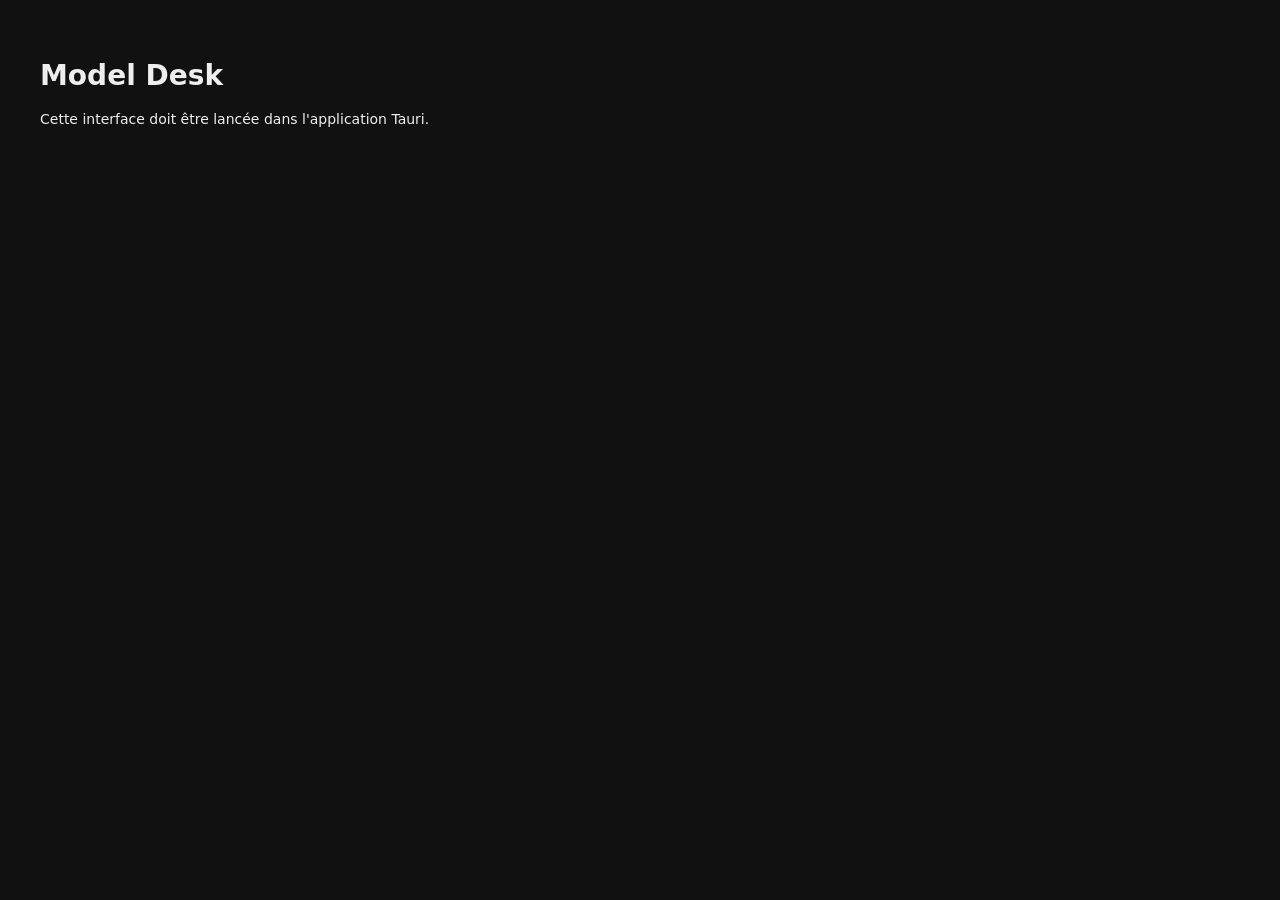
==== commit cb3af330: "Rename project to Model Desk and refresh the website - rename product, crate, identifier, data direc" ====
--- a/ui/index.html
+++ b/ui/index.html
@@ -4,7 +4,7 @@
   <meta charset="utf-8">
   <meta name="viewport" content="width=device-width, initial-scale=1">
   <meta name="color-scheme" content="dark light">
-  <title>Lumo Desktop</title>
+  <title>Model Desk</title>
   <link rel="stylesheet" href="vendor/github-dark.min.css" id="hljs-theme">
   <link rel="stylesheet" href="styles.css">
 </head>
@@ -29,8 +29,8 @@
             </svg>
           </div>
           <div class="brand-text">
-            <strong>Lumo</strong>
-            <span>Desktop</span>
+            <strong>Model</strong>
+            <span>Desk</span>
           </div>
         </div>
         <button id="collapse-btn" class="icon-btn" data-i18n-title="sidebar.collapse" data-i18n-aria-label="sidebar.collapse" title="Réduire la barre latérale" aria-label="Réduire la barre latérale">
@@ -65,6 +65,10 @@
         <button id="nav-library" class="side-nav">
           <svg viewBox="0 0 24 24"><path d="M4 19V5a2 2 0 0 1 2-2h12v18H6a2 2 0 0 1-2-2Z"/><path d="M8 3v18"/></svg>
           <span data-i18n="sidebar.library">Library</span>
+        </button>
+        <button id="nav-agent" class="side-nav">
+          <svg viewBox="0 0 24 24"><path d="M8 3h8l2 4 4 2v6l-4 2-2 4H8l-2-4-4-2V9l4-2 2-4Z"/><circle cx="12" cy="12" r="3"/></svg>
+          <span data-i18n="sidebar.agent">Agent OpenCode</span>
         </button>
       </div>
 
@@ -115,7 +119,12 @@
         </button>
 
         <div class="model-controls">
-          <label class="select-wrap" data-i18n-title="topbar.model" title="Modèle Lumo">
+          <label class="select-wrap provider-select-wrap" data-i18n-title="topbar.provider" title="Fournisseur">
+            <svg viewBox="0 0 24 24"><circle cx="12" cy="12" r="9"/><path d="M3 12h18M12 3c3 3.5 3 14.5 0 18M12 3c-3 3.5-3 14.5 0 18"/></svg>
+            <select id="provider-select" data-i18n-aria-label="topbar.provider" aria-label="Fournisseur"></select>
+            <svg class="chevron" viewBox="0 0 24 24"><path d="m7 10 5 5 5-5"/></svg>
+          </label>
+          <label class="select-wrap" data-i18n-title="topbar.model" title="Modèle">
             <svg viewBox="0 0 24 24"><path d="M12 3 4 7v10l8 4 8-4V7l-8-4Z"/><path d="m4 7 8 4 8-4M12 21V11"/></svg>
             <select id="model-select" data-i18n-aria-label="topbar.model" aria-label="Modèle"></select>
             <svg class="chevron" viewBox="0 0 24 24"><path d="m7 10 5 5 5-5"/></svg>
@@ -151,6 +160,14 @@
           <button id="retry-health" class="btn-ghost" data-i18n="offline.retry">Réessayer</button>
           <button id="start-tamer" class="btn-primary">Démarrer lumo-tamer</button>
         </div>
+      </div>
+
+      <div id="agent-banner" class="agent-banner hidden">
+        <span class="agent-badge">AGENT</span>
+        <span class="agent-title">OpenCode</span>
+        <code id="agent-workspace"></code>
+        <span id="agent-model-label" class="agent-model"></span>
+        <button type="button" id="agent-settings-btn" class="btn-ghost small" data-i18n="agent.configure">Configurer</button>
       </div>
 
       <section id="chat-scroll" aria-live="polite">
@@ -166,8 +183,8 @@
               </svg>
             </div>
           </div>
-          <h1><span data-i18n="welcome.hello">Bonjour, je suis</span> <span class="accent">Lumo</span>.</h1>
-          <p data-i18n="welcome.subtitle">Ton assistant privé, propulsé par Proton Lumo via lumo-tamer.</p>
+          <h1><span id="welcome-hello" data-i18n="welcome.hello">Bonjour, je suis</span> <span id="welcome-name" class="accent">Lumo</span>.</h1>
+          <p id="welcome-subtitle" data-i18n="welcome.subtitle">Ton assistant privé, propulsé par Proton Lumo via lumo-tamer.</p>
           <div class="suggestions" id="suggestions">
             <button class="suggestion" data-prompt="Explique-moi les bases de Rust en 10 points clés.">
               <span class="suggestion-icon">🌱</span>
@@ -188,7 +205,7 @@
           </div>
           <div class="welcome-foot">
             <span class="privacy-dot"></span>
-            <span data-i18n="welcome.privacy">Conversations stockées localement · jamais envoyées ailleurs qu'à Proton Lumo</span>
+            <span id="welcome-privacy" data-i18n="welcome.privacy">Conversations stockées localement · jamais envoyées ailleurs qu'à Proton Lumo</span>
           </div>
         </div>
 
@@ -254,7 +271,7 @@
             </button>
           </div>
         </div>
-        <div class="disclaimer" data-i18n="composer.disclaimer">Lumo peut se tromper. Tes conversations restent sur ta machine.</div>
+        <div id="composer-disclaimer" class="disclaimer" data-i18n="composer.disclaimer">Lumo peut se tromper. Tes conversations restent sur ta machine.</div>
       </footer>
 
       <section id="all-chats-view" class="page-view hidden">
@@ -350,22 +367,72 @@
         <button type="button" class="settings-tab" data-settings-tab="memory" data-i18n="settings.tab.memory">Mémoire</button>
         <button type="button" class="settings-tab" data-settings-tab="general" data-i18n="settings.tab.general">Général</button>
         <button type="button" class="settings-tab" data-settings-tab="tools" data-i18n="settings.tab.tools">Outils</button>
+        <button type="button" class="settings-tab" data-settings-tab="agent" data-i18n="settings.tab.agent">Agent</button>
       </div>
 
       <div class="settings-pane" data-settings-pane="connection">
+        <section class="settings-section">
+          <div class="settings-section-head">
+            <h3 data-i18n="settings.providerSection">Fournisseur</h3>
+            <span id="provider-kind-badge" class="badge">lumo</span>
+          </div>
+          <div class="field">
+            <label for="setting-provider-select" data-i18n="settings.providerActive">Fournisseur actif</label>
+            <div class="input-with-button">
+              <select id="setting-provider-select"></select>
+              <button type="button" id="add-provider" class="btn-ghost small" data-i18n="settings.providerAdd">Ajouter</button>
+              <button type="button" id="remove-provider" class="btn-ghost small" data-i18n="settings.providerRemove">Supprimer</button>
+            </div>
+            <small data-i18n="settings.providerActiveHint">Le fournisseur sélectionné devient actif après Enregistrer.</small>
+            <small id="provider-detected-hint" class="settings-hint"></small>
+          </div>
+          <div class="field-row">
+            <div class="field">
+              <label for="setting-provider-name" data-i18n="settings.providerName">Nom</label>
+              <input id="setting-provider-name" type="text" placeholder="DeepSeek">
+            </div>
+            <div class="field">
+              <label for="setting-provider-kind" data-i18n="settings.providerKind">Type</label>
+              <select id="setting-provider-kind">
+                <option value="lumo">Lumo Tamer</option>
+                <option value="deepseek">DeepSeek</option>
+                <option value="openai">OpenAI-compatible</option>
+              </select>
+            </div>
+          </div>
+          <div class="field">
+            <label for="setting-provider-model" data-i18n="settings.providerModel">Modèle par défaut</label>
+            <input id="setting-provider-model" type="text" placeholder="deepseek-flash">
+            <small data-i18n="settings.providerModelHint">Utilisé quand tu ouvres une nouvelle conversation avec ce fournisseur.</small>
+          </div>
+          <div class="field-row">
+            <label class="check">
+              <input id="setting-provider-thinking" type="checkbox">
+              <span data-i18n="settings.providerThinking">Prend en charge la réflexion</span>
+            </label>
+            <label class="check">
+              <input id="setting-provider-tools" type="checkbox">
+              <span data-i18n="settings.providerTools">Prend en charge les outils</span>
+            </label>
+          </div>
+          <button type="button" id="import-opencode-providers" class="btn-ghost settings-install-button" data-i18n="settings.importOpenCode">
+            Importer les fournisseurs OpenCode
+          </button>
+        </section>
+
         <div class="field">
           <label for="setting-base-url" data-i18n="settings.apiUrl">URL de l'API</label>
           <input id="setting-base-url" type="url" placeholder="http://127.0.0.1:3003/v1" required>
-          <small data-i18n="settings.apiUrlHint">L'endpoint OpenAI-compatible de lumo-tamer (généralement …/v1).</small>
+          <small data-i18n="settings.apiUrlHint">L'endpoint OpenAI-compatible du fournisseur sélectionné (généralement …/v1).</small>
         </div>
 
         <div class="field">
           <label for="setting-api-key" data-i18n="settings.apiKey">Clé API</label>
           <div class="input-with-button">
-            <input id="setting-api-key" type="password" autocomplete="off" data-i18n-placeholder="settings.apiKeyPlaceholder" placeholder="Clé définie dans config.yaml">
+            <input id="setting-api-key" type="password" autocomplete="off" data-i18n-placeholder="settings.apiKeyPlaceholder" placeholder="Clé API du fournisseur">
             <button type="button" id="toggle-key" class="btn-ghost small" data-i18n="settings.show">Afficher</button>
           </div>
-          <small data-i18n="settings.apiKeyHint">Récupérée automatiquement depuis ta config OpenCode si disponible.</small>
+          <small data-i18n="settings.apiKeyHint">Détectée depuis OpenCode quand c'est possible, sinon saisie manuelle.</small>
         </div>
 
         <div class="field">
@@ -548,6 +615,49 @@
         </section>
       </div>
 
+      <div class="settings-pane hidden" data-settings-pane="agent">
+        <section class="settings-section">
+          <div class="settings-section-head">
+            <h3 data-i18n="settings.agentSection">OpenCode (agent local)</h3>
+            <span class="badge" data-i18n="settings.localBadge">local</span>
+          </div>
+          <p class="settings-hint" data-i18n="settings.agentHint">
+            L'agent lance OpenCode dans un dossier projet. Il peut lire, modifier et exécuter des commandes avec les permissions configurées dans OpenCode.
+          </p>
+          <div class="field">
+            <label for="setting-opencode-binary" data-i18n="settings.opencodeBinary">Binaire OpenCode</label>
+            <input id="setting-opencode-binary" type="text" placeholder="opencode">
+            <small data-i18n="settings.opencodeBinaryHint">Nom trouvé dans le PATH ou chemin absolu vers l'exécutable.</small>
+          </div>
+          <div class="field">
+            <label for="setting-opencode-workspace" data-i18n="settings.opencodeWorkspace">Dossier de travail de l'agent</label>
+            <input id="setting-opencode-workspace" type="text" placeholder="/home/moi/Projects/mon-projet">
+          </div>
+          <div class="field-row">
+            <div class="field">
+              <label for="setting-opencode-model" data-i18n="settings.opencodeModel">Modèle OpenCode</label>
+              <select id="setting-opencode-model"></select>
+            </div>
+            <div class="field">
+              <label for="setting-opencode-agent" data-i18n="settings.opencodeAgent">Agent</label>
+              <select id="setting-opencode-agent">
+                <option value="build">build</option>
+                <option value="plan">plan</option>
+              </select>
+            </div>
+          </div>
+          <button type="button" id="refresh-opencode-models" class="btn-ghost" data-i18n="settings.opencodeRefresh">Actualiser les modèles OpenCode</button>
+          <label class="check-row">
+            <input type="checkbox" id="setting-opencode-auto">
+            <span data-i18n="settings.opencodeAuto">Auto-approuver les permissions OpenCode (lecture, écriture, commandes)</span>
+          </label>
+          <p class="warning" data-i18n="settings.opencodeWarning">
+            L'auto-approbation donne à l'agent les mêmes droits que ton compte utilisateur. Désactive-la si tu veux valider chaque action dans OpenCode.
+          </p>
+          <div id="opencode-status" class="settings-hint"></div>
+        </section>
+      </div>
+
       <div id="settings-test-result" class="test-result hidden"></div>
 
       <div class="modal-actions">
--- a/ui/styles.css
+++ b/ui/styles.css
@@ -3315,6 +3315,100 @@
   }
 }
 
+/* ---------- Providers / OpenCode agent ---------- */
+
+.provider-select-wrap select {
+  max-width: 132px;
+}
+
+.agent-banner {
+  display: flex;
+  align-items: center;
+  gap: 9px;
+  flex: none;
+  min-height: 38px;
+  padding: 6px 20px;
+  border-bottom: 1px solid var(--border-soft);
+  background: color-mix(in srgb, var(--accent-soft) 55%, var(--bg));
+  color: var(--text-soft);
+  font-size: 12px;
+}
+
+.agent-badge {
+  padding: 2px 6px;
+  border-radius: 5px;
+  background: var(--accent);
+  color: #fff;
+  font-size: 9px;
+  font-weight: 700;
+  letter-spacing: 0.08em;
+}
+
+.agent-title {
+  font-weight: 650;
+  color: var(--text);
+}
+
+.agent-banner code {
+  max-width: 38vw;
+  overflow: hidden;
+  text-overflow: ellipsis;
+  white-space: nowrap;
+  color: var(--muted);
+  font-size: 11px;
+}
+
+.agent-model {
+  margin-left: auto;
+  color: var(--muted);
+  font-size: 11px;
+}
+
+.settings-section-head {
+  display: flex;
+  align-items: center;
+  gap: 8px;
+  margin-bottom: 10px;
+}
+
+.settings-section-head h3 {
+  margin: 0;
+  font-size: 13px;
+  font-weight: 620;
+  letter-spacing: -0.01em;
+}
+
+.input-with-button select {
+  flex: 1;
+  min-width: 0;
+  height: 34px;
+  border: 1px solid var(--border);
+  border-radius: 8px;
+  background: var(--surface);
+  color: var(--text);
+  padding: 0 9px;
+  font: inherit;
+  font-size: 12.5px;
+}
+
+.check {
+  display: flex;
+  align-items: center;
+  gap: 8px;
+  color: var(--text-soft);
+  font-size: 12px;
+  cursor: pointer;
+}
+
+.check input {
+  accent-color: var(--accent);
+}
+
+#nav-agent.active {
+  background: var(--accent-soft);
+  color: var(--text);
+}
+
 @media (prefers-reduced-motion: reduce) {
   *,
   *::before,
